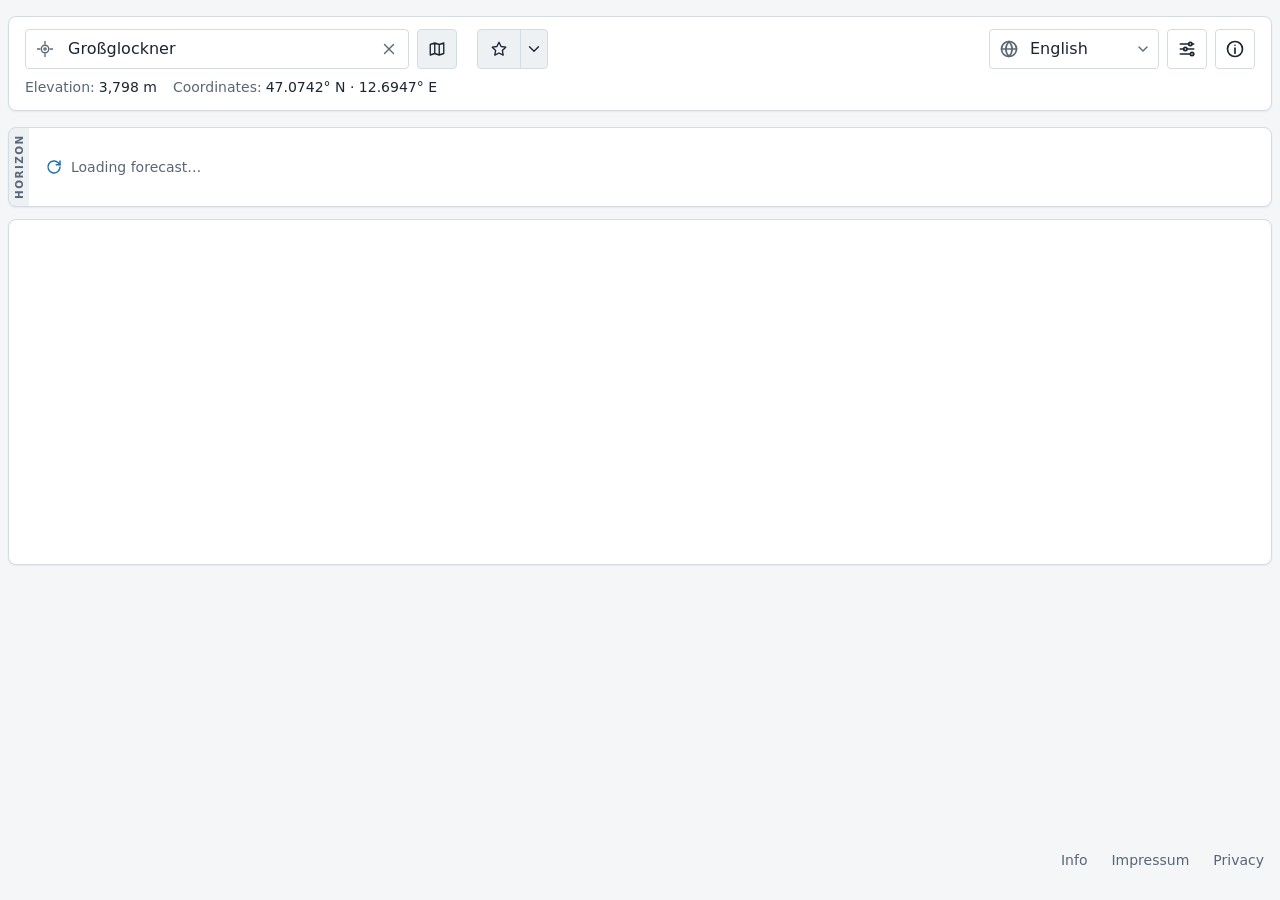
==== at/index.html @ 162ca320 "Website (WEB-S4, graupel-web b326af0) als GitHub-Pages-Vorschau" ====
<!doctype html>
<!-- SPDX-FileCopyrightText: 2026 Bastian Schnitzler -->
<!-- SPDX-License-Identifier: GPL-3.0-or-later -->
<html lang="en">
  <head>
    <meta charset="UTF-8" />
    <!-- Bis an Kamera und Rand (REQ-618): die Seite hält sich selbst frei davon (safe-area, AppLayout.css). -->
    <meta name="viewport" content="width=device-width, initial-scale=1.0, viewport-fit=cover" />
    <meta name="color-scheme" content="light dark" />
    <!-- Kennung bei Maptoolkit (REQ-698): Origin und Referer tragen nur die Domain der Seite (graupel.eu, …), nie Pfad
         oder Ort. maptoolkitStyle.ts setzt dieselbe Policy für jede Kartenanfrage. -->
    <meta name="referrer" content="strict-origin-when-cross-origin" />
    <!-- Graupel-Wolke (REQ-424) auf hellblauem Grund (REQ-516); erzeugt mit scripts/generate-icons.mjs. -->
    <link rel="icon" href="../favicon.svg" type="image/svg+xml" />
    <link rel="icon" href="../icons/favicon-32.png" type="image/png" sizes="32x32" />
    <link rel="apple-touch-icon" href="../icons/apple-touch-icon.png" />
    <!-- Installierbar als App (REQ-425); die Symbole unter icons/ liefert das Logo (REQ-424). Auf Android im Vollbild
         ohne Status- und Navigationsleiste, sonst standalone (REQ-755, display im Manifest, state/appMode.ts). -->
    <link rel="manifest" href="./manifest.webmanifest" />
    <!-- Leisten von Browser und App (Statusleiste, Fläche über der heruntergezogenen Seite) in der Hintergrundfarbe
         der Seite (REQ-750, --color-bg in tokens.css, PAGE_BACKGROUND in src/state/colorMode.ts). "default": die
         Statusleiste der installierten App auf iPhone und iPad nimmt theme-color an, die Seite beginnt darunter. -->
    <meta name="theme-color" content="#f4f6f8" media="(prefers-color-scheme: light)" />
    <meta name="theme-color" content="#11161c" media="(prefers-color-scheme: dark)" />
    <meta name="apple-mobile-web-app-status-bar-style" content="default" />
    <!-- Farbmodus (REQ-426) samt theme-color vor dem ersten Zeichnen setzen; src/state/colorMode.ts hält ihn danach
         aktuell. -->
    <script>
      try {
        var mode = localStorage.getItem("graupel.colorMode");
        if (mode === "light" || mode === "dark") {
          document.documentElement.dataset.theme = mode;
          var metas = document.querySelectorAll('meta[name="theme-color"]');
          var color = document.querySelector('meta[name="theme-color"][media*="' + mode + '"]').content;
          for (var i = 0; i < metas.length; i++) metas[i].content = color;
        }
      } catch (error) {}
    </script>
    <title>Graupel</title>
    <script type="module" crossorigin src="../assets/index-CF7M7JIG.js"></script>
    <link rel="stylesheet" crossorigin href="../assets/index-CqXIVyA2.css">
  </head>
  <body>
    <div id="root"></div>
  </body>
</html>
---- assets/index-CqXIVyA2.css ----
.error-cards{z-index:1100;left:max(var(--page-gutter), env(safe-area-inset-left));bottom:max(var(--page-gutter), env(safe-area-inset-bottom));gap:var(--space-2);width:min(24rem, calc(100vw - 2 * var(--page-gutter) - env(safe-area-inset-left) - env(safe-area-inset-right)));pointer-events:none;flex-direction:column;margin:0;display:flex;position:fixed}body:has(.map-dialog) .error-cards{bottom:max(5rem, calc(env(safe-area-inset-bottom) + 4rem))}body:has(.map-switch--tile) .error-cards{left:max(calc(.75rem + 80px + var(--space-3)), env(safe-area-inset-left))}.error-card{align-items:flex-start;gap:var(--space-2);padding:var(--space-3) var(--space-2) var(--space-3) var(--space-3);color:var(--color-text);background:var(--color-surface);border:1px solid var(--color-border);border-left:.25rem solid var(--color-error,#b42318);border-radius:var(--radius-md);pointer-events:auto;display:flex;box-shadow:0 6px 20px #0003}.error-card__body{flex:1;min-width:0}.error-card__text,.error-card__detail{font-size:var(--font-size-sm);overflow-wrap:anywhere;margin:0}.error-card__detail{margin-top:var(--space-1);color:var(--color-text-muted);overflow-wrap:break-word}.error-card__close{width:2rem;height:2rem;margin:calc(-1 * var(--space-1)) 0;color:var(--color-text-muted);border-radius:var(--radius-sm);cursor:pointer;background:0 0;border:0;flex:none;justify-content:center;align-items:center;padding:0;display:inline-flex}@media (hover:hover){.error-card__close:hover{color:var(--color-text);background:var(--color-surface-muted)}}.error-card__close:focus-visible{outline:2px solid var(--color-focus);outline-offset:1px}.error-card__close svg{width:1.125rem;height:1.125rem}.dialog{width:min(40rem, calc(100vw - 2 * (var(--space-4) + var(--safe-area-x))));max-width:none;max-height:calc(100dvh - 2 * var(--space-4));color:var(--color-text);background:var(--color-surface);border:1px solid var(--color-border);border-radius:var(--radius-md);padding:0;overflow:hidden;box-shadow:0 10px 30px #00000040}.dialog[open]{display:flex}html.dialog-open,html.dialog-open body{overscroll-behavior:none;overflow:hidden}html.dialog-open--gutter{scrollbar-gutter:stable}.dialog,.dialog__body{overscroll-behavior:contain}.dialog--tall{height:min(44rem, calc(100dvh - 2 * var(--space-4)))}.dialog--tall>.dialog__box>.dialog__body{flex:auto}.dialog::backdrop{background:#00000073}.dialog__box{flex-direction:column;width:100%;min-height:0;display:flex}.dialog__header{justify-content:space-between;align-items:center;gap:var(--space-2);padding:var(--space-3) var(--space-3) var(--space-3) var(--space-4);border-bottom:1px solid var(--color-border);display:flex}.dialog__title{font-size:var(--font-size-lg);margin:0;font-weight:600}.dialog__header-tools{align-items:center;gap:var(--space-1);margin-left:auto;display:flex}.dialog__body{min-height:0;padding:var(--space-4);overflow:auto}.dialog__box--bare{flex-direction:row}.dialog__box--bare>.dialog__body{flex:auto;min-width:0}.dialog__tools{align-items:center;gap:var(--space-1);padding:var(--space-1);flex-direction:column;flex:none;display:flex}.icon-button{width:2.5rem;height:2.5rem;color:inherit;border-radius:var(--radius-sm);cursor:pointer;background:0 0;border:1px solid #0000;flex:none;justify-content:center;align-items:center;padding:0;display:inline-flex}@media (hover:hover){.icon-button:hover{background:var(--color-surface-muted)}}@media (width<=30rem){.dialog{width:calc(100vw - 2 * var(--space-2));max-height:calc(100dvh - 2 * var(--space-2))}.dialog__body{padding:var(--space-3)}.dialog--tall{height:calc(100dvh - 2 * var(--space-2))}}.about__brand{align-items:center;gap:var(--space-3);margin-bottom:var(--space-3);display:flex}.about__logo{flex:none;width:4rem;height:4rem}.about__name{font-size:var(--font-size-lg);margin:0}.about__description{margin:0 0 var(--space-4)}.about__facts{gap:var(--space-1) var(--space-4);grid-template-columns:max-content minmax(0,1fr);margin:0;display:grid}.about__facts dt{color:var(--color-text-muted)}.about__facts dd{overflow-wrap:anywhere;margin:0}.about__data-license{margin-top:var(--space-1);color:var(--color-text-muted);font-size:var(--font-size-sm);display:block}@media (width<=30rem){.about__facts{grid-template-columns:minmax(0,1fr);gap:0}.about__facts dd+dt{margin-top:var(--space-2)}}.about a{color:var(--color-accent)}.about__popup-link{font:inherit;color:var(--color-accent);cursor:pointer;background:0 0;border:0;padding:0;text-decoration:underline}.imprint{overflow-wrap:anywhere}.imprint p{margin:0 0 var(--space-2)}.imprint__section{margin-top:var(--space-4)}.imprint__heading{margin:0 0 var(--space-2);font-size:var(--font-size-md)}.imprint__address{flex-direction:column;margin:0;font-style:normal;display:flex}.imprint__address a{color:var(--color-accent)}.privacy{overflow-wrap:anywhere;-webkit-hyphens:auto;hyphens:auto}.privacy p{margin:0 0 var(--space-2)}.privacy__updated{color:var(--color-text-muted);font-size:var(--font-size-sm)}.privacy__section{margin-top:var(--space-4)}.privacy__heading{margin:0 0 var(--space-2);font-size:var(--font-size-md)}.privacy__address{margin:0 0 var(--space-2);flex-direction:column;font-style:normal;display:flex}.privacy__provider{margin-bottom:var(--space-2)}.privacy__links{padding-left:var(--space-4);margin:0}.privacy__links a{color:var(--color-accent)}.tabs{gap:0 var(--space-1);border-bottom:1px solid var(--color-border);flex-wrap:wrap;display:flex;overflow:visible}.tabs__tab{overflow-wrap:anywhere;max-width:100%;padding:var(--space-2) var(--space-3);font:inherit;color:var(--color-text-muted);cursor:pointer;background:0 0;border:0;border-bottom:2px solid #0000;flex:none}@media (hover:hover){.tabs__tab:hover{color:var(--color-text)}}.tabs__tab[aria-selected=true]{color:var(--color-text);border-bottom-color:var(--color-accent);font-weight:600}.tabs__tab:focus-visible{outline-offset:-2px}.tabs__panel[hidden]{display:none}.tabs__panel:focus-visible{outline-offset:4px}.tabs__panel>:first-child{margin-top:0}.tabs__panel>:last-child{margin-bottom:0}@media (width<=30rem){.tabs__tab{padding-inline:var(--space-2)}}.info-dialog{height:min(44rem, calc(100dvh - 2 * var(--space-4)))}.info-dialog .dialog__body{flex:auto}.info-dialog .tabs{margin:calc(-1 * var(--space-2)) 0 var(--space-4)}@media (width<=30rem){.info-dialog{height:calc(100dvh - 2 * var(--space-2))}}.settings-dialog .dialog__header{border-bottom:0}.settings-tabs{padding:0 var(--space-2);scrollbar-width:none;overscroll-behavior-x:contain;flex-wrap:nowrap;flex:none;overflow:auto hidden}.settings-tabs::-webkit-scrollbar{display:none}.settings-tabs .tabs__tab{white-space:nowrap;overflow-wrap:normal}.settings{gap:var(--space-4);flex-direction:column;display:flex}.settings__section{gap:var(--space-2);padding-bottom:var(--space-4);border-bottom:1px solid var(--color-border);flex-direction:column;display:flex}.settings__title{font-size:var(--font-size-md);margin:0;font-weight:600}.settings__note{margin:var(--space-4) 0 0;color:var(--color-text-muted);font-size:var(--font-size-sm)}.settings__text{margin:0}.settings__choices{gap:var(--space-2) var(--space-4);flex-wrap:wrap;display:flex}.settings__choice{align-items:center;gap:var(--space-2);cursor:pointer;min-height:2.5rem;display:inline-flex}.settings__choice input{width:1.125rem;height:1.125rem;accent-color:var(--color-accent);margin:0}.settings__status{margin:0 0 var(--space-3);font-size:var(--font-size-sm)}.settings__status:empty{margin:0}.settings__group{align-items:flex-start;gap:var(--space-1);flex-direction:column;display:flex}.settings__field{align-items:center;gap:var(--space-2);flex-wrap:wrap;min-height:2.5rem;display:flex}.settings__field[aria-disabled=true]{opacity:.5}.settings__select:disabled{cursor:not-allowed}.settings__hint{color:var(--color-text-muted);font-size:var(--font-size-sm);margin:0}.settings__select{max-width:100%;min-height:2.5rem;padding:var(--space-1) var(--space-2);font:inherit;color:var(--color-text);background:var(--color-surface);border:1px solid var(--color-border);border-radius:var(--radius-sm)}.settings__section>.settings__select{align-self:flex-start}@media (width<=30rem){.settings-tabs{gap:0;padding:0}}.app{min-height:100dvh;padding-left:env(safe-area-inset-left);padding-right:env(safe-area-inset-right);overflow-x:clip;container:app/inline-size}.app__inner{--app-gap:var(--space-3);gap:var(--app-gap);width:100%;max-width:var(--page-max-width);min-height:inherit;--page-top:var(--space-3);--page-bottom:var(--space-3);padding:calc(var(--page-top) + env(safe-area-inset-top)) var(--page-gutter) calc(var(--page-bottom) + var(--page-bottom-inset,env(safe-area-inset-bottom)));grid-template:"top""main"1fr"footer"/minmax(0,1fr);margin-inline:auto;display:grid}.app__inner:has(.footer--safari){--page-bottom-inset:0px}.app__top{background:var(--color-surface);border:1px solid var(--color-border);border-radius:var(--radius-md);min-width:0;box-shadow:var(--shadow-surface);grid-area:top;grid-template-columns:minmax(0,1fr);align-items:start;display:grid}.app__location,.app__header{min-width:0}.app__header{order:-1}.app__top>div>.region,.app__top--bare{box-shadow:none;background:0 0;border:0;border-radius:0}.app__top--bare>div>.region{padding:0}.app__main{gap:var(--space-3);flex-direction:column;grid-area:main;min-width:0;display:flex}.app__footer{grid-area:footer;min-width:0}.app__inner:has(>.app__footer .footer--phone){grid-template-rows:auto auto 1fr}.app__footer:has(.footer--phone){align-self:start}@container app (width<=40rem){.app__inner{--page-bottom:0px}}:where(.app--tablet) .app__inner{--page-bottom:0px}@container app (width>=48rem){.app__inner{--app-gap:var(--space-4);--page-top:var(--space-4);--page-bottom:var(--space-4)}.app__top{grid-template-columns:minmax(0,1fr) auto}.app__header{order:0}}.app.app--tablet{--page-gutter:calc(16px * 2 / 3)}:where(.app--tablet) .app__inner{--app-gap:var(--space-3);--page-top:var(--space-3);--page-bottom:0px}.app__top.app__top--row{grid-template-columns:minmax(0,1fr) auto;align-items:center}.app__top--row .app__header{order:0}.app__top--row .header{padding:var(--space-3) var(--space-4)}.app__top--row .header__language{margin-inline-end:0}.app--tablet .location__bar:has(>.phone-menu)>.location__search{max-width:none}.app__inner--flush-top{--page-top:0px}@media (width>=64rem){.app{--page-gutter:var(--space-2)}.app__inner{max-width:none;padding-inline:calc(var(--page-gutter) + max(0px, 100% - var(--page-max-width)) / 4)}}.day-slider-card{--day-label-width:1.25rem;--day-today:var(--color-today);--day-today-text:#000;--day-selected-bg:#e9ecef;--day-marker:#8c949e;--day-grip-mark:#fff;--day-grip:.625rem;box-sizing:border-box;width:100%;min-width:0;min-height:5rem;padding-left:var(--day-label-width);background:var(--color-surface-muted);border:1px solid var(--color-border);border-radius:var(--radius-md);box-shadow:var(--shadow-surface);align-items:stretch;display:flex;position:relative}@media (prefers-color-scheme:dark){:root:not([data-theme=light]) .day-slider-card{--day-today-text:#000;--day-selected-bg:#2b333d;--day-marker:#7d8794}}:root[data-theme=dark] .day-slider-card{--day-today-text:#000;--day-selected-bg:#2b333d;--day-marker:#7d8794}.day-slider-card__label{width:var(--day-label-width);letter-spacing:.14em;text-transform:uppercase;color:var(--color-text-muted);writing-mode:vertical-rl;white-space:nowrap;-webkit-user-select:none;user-select:none;pointer-events:none;justify-content:center;align-items:center;font-size:.65rem;font-weight:800;line-height:1;display:flex;position:absolute;top:0;bottom:0;left:0;overflow:hidden;transform:rotate(180deg)}.day-slider{flex-direction:column;flex:auto;min-width:0;display:flex;container:day-slider/inline-size}.day-slider__track{grid-template-columns:repeat(var(--day-count), minmax(0, 1fr));flex:auto;display:grid;position:relative}.day-slider__caption{display:none}.day-card{justify-content:center;align-items:center;gap:var(--space-1);box-sizing:border-box;touch-action:pan-y pinch-zoom;-webkit-user-select:none;user-select:none;min-width:0;padding:var(--space-2) var(--space-1);font:inherit;color:var(--color-text);background:var(--color-surface);border:0;border-top:.25rem solid var(--color-border);border-right:1px solid var(--color-border);cursor:pointer;border-radius:0;flex-direction:column;grid-row:1;margin:0;line-height:1.25;transition:background-color .2s;display:flex;container:day-card/inline-size}@media (hover:hover){@container day-slider (width>=40rem){.day-card:hover{background:var(--day-selected-bg)}}}.day-card__weekday{max-width:100%;font-size:calc(var(--font-size-sm) * var(--day-weekday-scale,1));white-space:nowrap;font-weight:700}.day-card__date{box-sizing:border-box;max-width:100%;font-size:calc(.78rem * var(--day-date-scale,1));font-variant-numeric:tabular-nums;white-space:nowrap;color:var(--color-text);border-radius:var(--radius-sm);padding:.125rem;font-weight:700}.day-card__short{display:none}.day-card__weekday .day-card__short{font-size:min(1em, 100cqi / var(--day-letters-em,1))}.day-slider__measure{visibility:hidden;pointer-events:none;white-space:nowrap;width:0;height:0;position:absolute;top:0;left:0;overflow:hidden}.day-slider__measure>span{display:inline-block}.day-slider__measure-weekday{font-size:var(--font-size-sm);font-weight:700}.day-slider__measure-date{font-variant-numeric:tabular-nums;padding-inline:.125rem;font-size:.78rem;font-weight:700}.day-slider__measure-letters{font-size:var(--font-size-sm);font-weight:700}.day-card--selected{background:var(--day-selected-bg);border-top-color:var(--day-marker)}.day-card--today{border-top-color:var(--day-today)}.day-card--today .day-card__date{padding-inline:clamp(.125rem, (100cqi - var(--day-date-text,0px)) / 2, var(--space-2));color:var(--day-today-text);background:var(--day-today)}.day-slider--short .day-card__long{display:none}.day-slider--short .day-card__short{display:inline}.day-slider--short .day-card__weekday{font-size:min(var(--font-size-sm), 80cqi)}.day-slider--short .day-card__date{padding-inline:.125rem;font-size:min(.78rem,60cqi)}.day-slider__today-bar{z-index:2;background:var(--day-today);pointer-events:none;grid-row:1;align-self:start;height:.25rem;margin-right:1px;position:relative}.day-slider__marker{grid-row:1;grid-column:var(--marker-start) / var(--marker-end);z-index:1;border:2px solid var(--day-marker);border-radius:var(--radius-sm);pointer-events:none;display:flex;position:relative}.day-slider__body{pointer-events:auto;cursor:grab;touch-action:none;flex:auto}.day-slider__marker--whole{grid-column:1/-1}.day-slider__marker--whole .day-slider__body{cursor:pointer;touch-action:pan-y pinch-zoom}.day-slider__marker--dragging .day-slider__body{cursor:grabbing}.day-slider__handle{z-index:1;flex:0 0 var(--day-grip);pointer-events:auto;cursor:ew-resize;touch-action:none;background:radial-gradient(circle, var(--day-grip-mark) 1.5px, transparent 2px) center / .5rem .4rem repeat-y, var(--day-marker);border-radius:var(--radius-sm);align-self:center;height:60%;min-height:1.75rem;position:relative}.day-slider__handle--start{margin-left:calc(var(--day-grip) / -2 - 1px)}.day-slider__handle--end{margin-right:calc(var(--day-grip) / -2 - 1px)}@container day-slider (width>=40rem){.day-card:last-of-type{border-radius:0 var(--radius-md) var(--radius-md) 0;border-right:0}}.day-slider__empty{padding:var(--space-3) var(--space-4);color:var(--color-text-muted);font-size:var(--font-size-sm);background:var(--color-surface);border-radius:0 var(--radius-md) var(--radius-md) 0;flex:auto;align-items:center;margin:0;display:flex}.day-slider__loading-message{gap:var(--space-2);align-items:center;display:inline-flex}.day-slider__loading-icon{width:1.125rem;height:1.125rem;color:var(--color-accent);flex:none;animation:.9s linear infinite day-slider-loading-turn}.day-slider__loading{z-index:5;box-sizing:border-box;min-width:0;padding:0 var(--space-4);color:var(--color-text-muted);font-size:var(--font-size-sm);white-space:nowrap;background:var(--color-surface);border-radius:0 var(--radius-md) var(--radius-md) 0;visibility:hidden;pointer-events:none;grid-area:1/1/auto/-1;align-items:center;display:flex;position:relative;overflow:hidden}.day-slider__loading[data-loading]{visibility:visible;pointer-events:auto}.day-slider__track:has(>.day-slider__loading[data-loading]) .day-slider__marker{visibility:hidden}html[data-meteogram-pull] .day-slider__loading:not([data-loading]){visibility:visible;opacity:var(--meteogram-pull-progress,0)}.day-slider__loading:not([data-loading]) .day-slider__loading-icon{transform:rotate(calc(var(--meteogram-pull-progress,0) * 360deg));animation:none}@container day-slider (width<40rem){.day-slider__loading{border:1px solid var(--color-border);border-radius:var(--radius-md)}}:where(.app--tablet) .day-slider__loading{border:1px solid var(--color-border);border-radius:var(--radius-md)}@keyframes day-slider-loading-turn{to{transform:rotate(360deg)}}@media (prefers-reduced-motion:reduce){.day-slider__loading-icon,.day-slider__loading:not([data-loading]) .day-slider__loading-icon{animation:none;transform:none}}@container day-slider (width<40rem){.day-slider__track{--grip-width:1.5rem;--grip-height:1.375rem;--grip-hit:2.75rem;grid-template-columns:repeat(var(--day-count), minmax(0, 1fr));padding:0 0 1rem}.day-card{padding:var(--space-2) 0}.day-slider__track .day-card__weekday{font-size:calc(.6875rem * var(--day-weekday-scale,1))}.day-slider__track .day-card__date{font-size:calc(.8125rem * var(--day-date-scale,1))}.day-slider__measure-weekday{font-size:.6875rem}.day-slider__measure-date{font-size:.8125rem}.day-slider__measure-letters{font-size:.6875rem;font-weight:600}.day-slider--short .day-card__weekday{font-size:.6875rem}.day-slider--short .day-card__date{font-size:min(.8125rem,70cqi)}.day-slider__handle{width:min(var(--grip-width), 50% + 2px);height:var(--grip-height);background:linear-gradient(var(--day-grip-mark), var(--day-grip-mark)) center / 2px 45% no-repeat, var(--day-marker);min-height:0;box-shadow:var(--shadow-surface);border-radius:999px;margin:0;position:absolute;top:calc(100% - .25rem)}.day-slider__handle:after{content:"";top:calc((var(--grip-hit) - var(--grip-height)) / -2);left:calc((100% - var(--grip-hit)) / 2);width:var(--grip-hit);height:var(--grip-hit);position:absolute}.day-slider__handle--start{left:-2px}.day-slider__handle--end{right:-2px}.day-slider__caption{color:var(--color-text-muted);text-align:center;white-space:nowrap;text-overflow:ellipsis;pointer-events:none;font-size:11px;line-height:.875rem;display:block;position:absolute;top:calc(100% - .75rem - 2px);left:0;right:0;overflow:hidden}.day-slider__track:before{content:"";background:var(--color-surface);border:1px solid var(--color-border);border-radius:var(--radius-md);grid-area:1/1/auto/-1}.day-slider__track .day-card{text-align:center;background:0 0;border:0;gap:.125rem}.day-slider__track .day-card__weekday,.day-slider__track .day-card__date{font-variant-numeric:proportional-nums;letter-spacing:0;text-align:center;color:var(--color-text-muted);background:0 0;padding:0;font-size:.6875rem;font-weight:600;line-height:1.15}.day-slider__track .day-card__date{color:var(--color-text);font-size:min(.875rem,70cqi);font-weight:700}.day-slider__track .day-card__weekday .day-card__long,.day-slider__track .day-card__date .day-card__short{display:inline}.day-slider__track .day-card__weekday .day-card__short,.day-slider__track .day-card__date .day-card__long,.day-slider--narrow-weekday .day-card__weekday .day-card__long{display:none}.day-slider--narrow-weekday .day-card__weekday .day-card__short{display:inline}.day-slider__track .day-card--today .day-card__weekday,.day-slider__track .day-card--today .day-card__date{color:var(--day-today)}.day-slider__today-bar{display:none}.day-slider__track .day-card--selected{background:var(--color-accent)}.day-slider__track .day-card--selected .day-card__weekday,.day-slider__track .day-card--selected .day-card__date{color:var(--color-accent-contrast)}.day-slider__track .day-card--large-weekday .day-card__weekday{font-size:min(.875rem,70cqi);line-height:.790625rem}.day-slider__track .day-card--today.day-card--selected .day-card__weekday,.day-slider__track .day-card--today.day-card--selected .day-card__date{color:var(--day-today)}.day-slider__track .day-card--first{border-radius:var(--radius-md) 0 0 var(--radius-md)}.day-slider__track .day-card--last{border-radius:0 var(--radius-md) var(--radius-md) 0}.day-slider__track .day-card--first.day-card--last{border-radius:var(--radius-md)}.day-slider__marker{border-color:#0000}.day-slider__track .day-slider__handle{--grip-height:.875rem;background:linear-gradient(90deg, transparent 30%, var(--color-accent-contrast) 30% 36%, transparent 36% 47%, var(--color-accent-contrast) 47% 53%, transparent 53% 64%, var(--color-accent-contrast) 64% 70%, transparent 70%) center / 100% .375rem no-repeat, var(--color-accent);border-radius:.1875rem .1875rem .4375rem .4375rem;top:calc(100% + .25rem)}}:where(.app--tablet) .day-slider__track{--grip-width:1.5rem;--grip-height:1.375rem;--grip-hit:2.75rem;grid-template-columns:repeat(var(--day-count), minmax(0, 1fr));padding:0 0 1rem}:where(.app--tablet) .day-card{padding:var(--space-2) 0}:where(.app--tablet) .day-slider__track .day-card__weekday{font-size:calc(.6875rem * var(--day-weekday-scale,1))}:where(.app--tablet) .day-slider__track .day-card__date{font-size:calc(.8125rem * var(--day-date-scale,1))}:where(.app--tablet) .day-slider__measure-weekday{font-size:.6875rem}:where(.app--tablet) .day-slider__measure-date{font-size:.8125rem}:where(.app--tablet) .day-slider__measure-letters{font-size:.6875rem;font-weight:600}:where(.app--tablet) .day-slider--short .day-card__weekday{font-size:.6875rem}:where(.app--tablet) .day-slider--short .day-card__date{font-size:min(.8125rem,70cqi)}:where(.app--tablet) .day-slider__handle{width:min(var(--grip-width), 50% + 2px);height:var(--grip-height);background:linear-gradient(var(--day-grip-mark), var(--day-grip-mark)) center / 2px 45% no-repeat, var(--day-marker);min-height:0;box-shadow:var(--shadow-surface);border-radius:999px;margin:0;position:absolute;top:calc(100% - .25rem)}:where(.app--tablet) .day-slider__handle:after{content:"";top:calc((var(--grip-hit) - var(--grip-height)) / -2);left:calc((100% - var(--grip-hit)) / 2);width:var(--grip-hit);height:var(--grip-hit);position:absolute}:where(.app--tablet) .day-slider__handle--start{left:-2px}:where(.app--tablet) .day-slider__handle--end{right:-2px}:where(.app--tablet) .day-slider__caption{color:var(--color-text-muted);text-align:center;white-space:nowrap;text-overflow:ellipsis;pointer-events:none;font-size:11px;line-height:.875rem;display:block;position:absolute;top:calc(100% - .75rem - 2px);left:0;right:0;overflow:hidden}:where(.app--tablet) .day-slider__track:before{content:"";background:var(--color-surface);border:1px solid var(--color-border);border-radius:var(--radius-md);grid-area:1/1/auto/-1}:where(.app--tablet) .day-slider__track .day-card{text-align:center;background:0 0;border:0;gap:.125rem}:where(.app--tablet) .day-slider__track .day-card__weekday,:where(.app--tablet) .day-slider__track .day-card__date{font-variant-numeric:proportional-nums;letter-spacing:0;text-align:center;color:var(--color-text-muted);background:0 0;padding:0;font-size:.6875rem;font-weight:600;line-height:1.15}:where(.app--tablet) .day-slider__track .day-card__date{color:var(--color-text);font-size:min(.875rem,70cqi);font-weight:700}:where(.app--tablet) .day-slider__track .day-card__weekday .day-card__long,:where(.app--tablet) .day-slider__track .day-card__date .day-card__short{display:inline}:where(.app--tablet) .day-slider__track .day-card__weekday .day-card__short,:where(.app--tablet) .day-slider__track .day-card__date .day-card__long,:where(.app--tablet) .day-slider--narrow-weekday .day-card__weekday .day-card__long{display:none}:where(.app--tablet) .day-slider--narrow-weekday .day-card__weekday .day-card__short{display:inline}:where(.app--tablet) .day-slider__track .day-card--today .day-card__weekday,:where(.app--tablet) .day-slider__track .day-card--today .day-card__date{color:var(--day-today)}:where(.app--tablet) .day-slider__today-bar{display:none}:where(.app--tablet) .day-slider__track .day-card--selected{background:var(--color-accent)}:where(.app--tablet) .day-slider__track .day-card--selected .day-card__weekday,:where(.app--tablet) .day-slider__track .day-card--selected .day-card__date{color:var(--color-accent-contrast)}:where(.app--tablet) .day-slider__track .day-card--large-weekday .day-card__weekday{font-size:min(.875rem,70cqi);line-height:.790625rem}:where(.app--tablet) .day-slider__track .day-card--today.day-card--selected .day-card__weekday,:where(.app--tablet) .day-slider__track .day-card--today.day-card--selected .day-card__date{color:var(--day-today)}:where(.app--tablet) .day-slider__track .day-card--first{border-radius:var(--radius-md) 0 0 var(--radius-md)}:where(.app--tablet) .day-slider__track .day-card--last{border-radius:0 var(--radius-md) var(--radius-md) 0}:where(.app--tablet) .day-slider__track .day-card--first.day-card--last{border-radius:var(--radius-md)}:where(.app--tablet) .day-slider__marker{border-color:#0000}:where(.app--tablet) .day-slider__track .day-slider__handle{--grip-height:.875rem;background:linear-gradient(90deg, transparent 30%, var(--color-accent-contrast) 30% 36%, transparent 36% 47%, var(--color-accent-contrast) 47% 53%, transparent 53% 64%, var(--color-accent-contrast) 64% 70%, transparent 70%) center / 100% .375rem no-repeat, var(--color-accent);border-radius:.1875rem .1875rem .4375rem .4375rem;top:calc(100% + .25rem)}@container app (width<=40rem){.day-slider-card{min-height:0;box-shadow:none;background:0 0;border:0;border-radius:0;padding-left:0}.day-slider-card__label{display:none}.day-slider-card{--day-slider-gap:.625rem;margin-block:calc(var(--day-slider-gap) - var(--space-3))}}:where(.app--tablet) .day-slider-card{min-height:0;box-shadow:none;background:0 0;border:0;border-radius:0;padding-left:0}:where(.app--tablet) .day-slider-card__label{display:none}:where(.app--tablet) .day-slider-card{--day-slider-gap:.625rem;margin-block:calc(var(--day-slider-gap) - var(--space-3))}.day-slider-card--bare{min-height:0;box-shadow:none;background:0 0;border:0;border-radius:0;padding-left:0}.day-slider-card--bare .day-slider-card__label{display:none}.region.footer{padding:var(--space-1) 0;box-shadow:none;font-size:var(--font-size-sm);background:0 0;border:0;border-radius:0}.footer__row{align-items:center;gap:var(--space-1) var(--space-2);flex-wrap:wrap;display:flex}.footer__start{align-items:center;display:flex}.footer__start:empty{display:none}.footer__nav{margin-left:auto}.footer__links{justify-content:flex-end;gap:var(--space-1) var(--space-2);flex-wrap:wrap;margin:0;padding:0;list-style:none;display:flex}.footer__link{min-height:2.5rem;padding:var(--space-1) var(--space-2);font:inherit;color:var(--color-text-muted);border-radius:var(--radius-sm);cursor:pointer;background:0 0;border:0;text-decoration:none}@media (hover:hover){.footer__link:hover{color:var(--color-text)}}.region.footer--phone{margin-top:calc(-1 * var(--app-gap,var(--space-3)));padding-top:0;position:relative}.footer__row--phone{justify-content:flex-end}.footer__row--phone .footer__start{gap:var(--space-2);flex:auto;min-width:0}@container app (width<=40rem){.region.footer{padding-bottom:0}}:where(.app--tablet) .region.footer{padding-bottom:0}.region.footer--safari{padding-bottom:5rem}.app__inner:has(.meteogram__scroll--fits) .region.footer--safari{padding-bottom:0}.region.footer--safari .meteogram-actions__button{align-items:flex-end;height:1.875rem;position:relative}.region.footer--safari .meteogram-actions__button:before{content:"";position:absolute;inset:-.625rem -1px -1px}.region.footer--safari .footer__start .meteogram__source{align-self:flex-end;padding-bottom:4px}.header{padding:var(--space-3) var(--space-4) 0;align-items:flex-start;display:flex}.header__bar{justify-content:flex-end;align-items:center;gap:var(--space-2);width:100%;display:flex}.header__language{min-width:0;color:var(--color-text-muted);align-items:center;margin-inline-end:auto;display:inline-flex;position:relative}.header__language .header__select{min-width:0;max-width:12rem;height:2.5rem;min-height:2.5rem;color:var(--color-text);cursor:pointer;appearance:none;padding-block:0;padding-inline:2.5rem 2rem}.header__globe,.header__chevron{pointer-events:none;position:absolute;top:50%;transform:translateY(-50%)}.header__globe{inset-inline-start:calc(1.125rem - 8px)}.header__chevron{width:16px;height:16px;inset-inline-end:var(--space-2)}.header__button{align-items:center;gap:var(--space-2);min-height:2.5rem;padding:var(--space-1) var(--space-3);font:inherit;color:var(--color-text);border:1px solid var(--color-border);border-radius:var(--radius-sm);cursor:pointer;background:0 0;flex-shrink:0;display:inline-flex}@media (hover:hover){.header__button:hover{background:var(--color-surface-muted)}}.header__button--download{color:var(--color-accent-contrast);background:var(--color-accent);border-color:var(--color-accent);font-weight:600}@media (hover:hover){.header__button--download:hover{background:var(--color-accent);filter:brightness(1.1)}}.header__button--icon{justify-content:center;width:2.5rem;padding:0}@container app (width>=48rem){.header{padding:var(--space-3) var(--space-4) var(--space-3) 0}.header__language{margin-inline-end:0}}.history-list{--history-current:#b7791f}@media (prefers-color-scheme:dark){:root:not([data-theme=light]) .history-list{--history-current:#e0a940}}:root[data-theme=dark] .history-list{--history-current:#e0a940}.location__history-main--current .location__history-clock{color:#b7791f}.location .location__history-main{align-items:center;gap:var(--space-1);display:inline-flex}.location__history-day{font-size:var(--font-size-sm);font-variant-numeric:tabular-nums}.history-menu{z-index:20;min-width:13rem;max-width:min(20rem, calc(100vw - 2 * var(--page-gutter)));max-height:min(24rem,60vh);padding:var(--space-1) 0;background:var(--color-surface);border:1px solid var(--color-border);border-radius:var(--radius-sm);position:absolute;top:calc(100% + 2px);right:0;overflow-y:auto;box-shadow:0 4px 12px #00000026}.history-menu[hidden]{display:none}.history-list__items{margin:0;padding:0;list-style:none}.history-list__items[hidden]{display:none}.history-list__items--nested{padding-inline-start:var(--space-4)}.history-list__item{align-items:center;gap:var(--space-1);width:100%;padding:var(--space-2) var(--space-3);font:inherit;font-size:var(--font-size-sm);font-variant-numeric:tabular-nums;color:var(--color-text);text-align:start;white-space:nowrap;cursor:pointer;background:0 0;border:0;display:flex}.history-list__item:focus{background:var(--color-surface-muted);box-shadow:inset 3px 0 0 var(--color-accent);outline:none}@media (hover:hover){.history-list__item:hover{background:var(--color-surface-muted)}}.history-list__item[aria-current=true]{color:var(--color-accent);font-weight:600}.history-list__current,.history-list__current[aria-current=true]{color:var(--history-current);box-shadow:inset 3px 0 0 var(--history-current)}.history-list__current:focus{box-shadow:inset 3px 0 0 var(--history-current)}.history-list__chevron{width:16px;height:16px;color:var(--color-text-muted);flex:none;transition:transform .15s}.history-list__group[aria-expanded=true] .history-list__chevron{transform:rotate(90deg)}.history-list__divider{height:1px;margin:var(--space-1) 0;background:var(--color-border)}.history-dialog .history-list__item{min-height:2.75rem;font-size:var(--font-size-md)}.history-dialog .history-list{min-width:min(18rem, calc(100vw - 4 * var(--page-gutter)))}.phone-menu{display:flex;position:relative}.phone-menu__button{color:var(--color-text-muted)}.phone-menu__button[aria-expanded=true]{color:var(--color-text);background:var(--color-surface-muted)}.phone-menu__panel{top:calc(100% + var(--space-1));z-index:20;gap:var(--space-1);width:max-content;min-width:13rem;max-width:calc(100vw - 2 * var(--page-gutter));padding:var(--space-1);font-size:var(--font-size-md);background:var(--color-surface);border:1px solid var(--color-border);border-radius:var(--radius-md);box-shadow:var(--tooltip-shadow);flex-direction:column;display:flex;position:absolute;right:0}.phone-menu__panel[hidden]{display:none}.phone-menu__item{align-items:center;gap:var(--space-3);min-height:2.75rem;padding:0 var(--space-3);font:inherit;color:var(--color-text);text-align:start;border-radius:var(--radius-sm);cursor:pointer;background:0 0;border:0;display:flex}@media (hover:hover){.phone-menu__item:not(.phone-menu__item--install):hover{background:var(--color-surface-muted)}}.phone-menu__item .icon{color:var(--color-text-muted);flex:none}.phone-menu__item--history-current .icon{color:#b7791f}.phone-menu__no-icon{width:20px;height:20px}.phone-menu__item--install{color:var(--color-accent-contrast);background:var(--color-accent);font-weight:600}.phone-menu__item--install .icon{color:inherit}.phone-menu__divider{width:100%;margin:var(--space-1) 0;border:0;border-top:1px solid var(--color-border)}.phone-menu__language{margin-bottom:var(--space-1);color:var(--color-text-muted);display:flex;position:relative}.phone-menu__language .phone-menu__select{width:100%;min-width:0;height:2.75rem;padding-block:0;padding-inline:calc(var(--space-3) + 20px + var(--space-3)) 2rem;color:var(--color-text);cursor:pointer;appearance:none}.phone-menu__globe,.phone-menu__chevron{pointer-events:none;position:absolute;top:50%;transform:translateY(-50%)}.phone-menu__globe{inset-inline-start:var(--space-3)}.phone-menu__chevron{width:16px;height:16px;inset-inline-end:var(--space-2)}.history-slider{--history-marked:#7c3aed;--history-marked-text:#fff;--history-today:var(--color-today);--history-today-text:#000;margin-bottom:calc(.625rem - var(--space-3));min-width:0}@media (prefers-color-scheme:dark){:root:not([data-theme=light]) .history-slider{--history-marked:#8b5cf6;--history-today:#d08f2c}}:root[data-theme=dark] .history-slider{--history-marked:#8b5cf6;--history-today:#d08f2c}.history-slider__track{grid-template-columns:repeat(var(--history-fields), minmax(0, 1fr));display:grid;position:relative}.history-slider__track:before{content:"";background:var(--color-surface);border:1px solid var(--color-border);border-radius:var(--radius-md);grid-area:1/1/auto/-1}.history-day{box-sizing:border-box;min-width:0;padding:var(--space-2) 0;font:inherit;text-align:center;color:var(--color-text);border-radius:var(--radius-md);cursor:pointer;touch-action:manipulation;-webkit-user-select:none;user-select:none;background:0 0;border:0;flex-direction:column;grid-row:1;justify-content:center;align-items:center;gap:.125rem;margin:0;display:flex;container:history-day/inline-size}.history-day__weekday,.history-day__date{font-variant-numeric:proportional-nums;white-space:nowrap;max-width:100%;font-weight:600;line-height:1.15;overflow:hidden}.history-day__weekday{color:var(--color-text-muted);font-size:min(.6875rem,55cqi)}.history-day__date{font-size:min(.875rem,70cqi);font-weight:700}.history-day--today{background:var(--history-today)}.history-day--today .history-day__weekday,.history-day--today .history-day__date{color:var(--history-today-text)}.history-day--marked{background:var(--history-marked)}.history-day--marked .history-day__weekday,.history-day--marked .history-day__date{color:var(--history-marked-text)}.history-day--today.history-day--marked{box-shadow:inset 0 0 0 2px var(--history-today)}.history-day:focus-visible{outline:2px solid var(--color-focus);outline-offset:1px}html.map-dialog-open,html.map-dialog-open body{overflow:hidden}.map-dialog{width:100%;height:100dvh;padding:0 env(safe-area-inset-right) 0 env(safe-area-inset-left);z-index:1000;background:var(--color-bg);flex-direction:column;margin:0;display:flex;position:fixed;inset:0;overflow:hidden}.map-dialog__actions{z-index:1001;gap:.5rem;display:flex;position:absolute;bottom:2rem;right:.75rem}.map-dialog__tools{z-index:1001;align-items:flex-start;gap:var(--space-2);pointer-events:none;flex-direction:column;display:flex;position:absolute;top:.75rem;left:.75rem;right:4rem}.map-dialog__row{align-self:stretch;align-items:stretch;gap:var(--space-2);display:flex}.map-dialog__tools .location__search{flex-direction:column;display:flex}.map-dialog__tools .location__field{flex:auto}.map-dialog__row>*,.map-dialog__tools .location__facts{pointer-events:auto}.map-dialog__tools .location__field,.map-dialog__tools .split-button .button,.map-dialog__tools .location__facts{box-shadow:0 1px 4px #00000040}.map-dialog__tools .location__facts{max-width:100%;padding:var(--space-1) var(--space-2);color:var(--color-text);background:var(--color-surface);border-radius:var(--radius-sm)}.map-dialog__tools .location__facts dd{white-space:nowrap;min-width:7ch}.map-dialog__tools .split-button{flex:none}.map-dialog__tools .split-button .button{background:var(--color-surface);margin-block:0}.map-dialog__tools .split-button__main{margin-inline:0}.map-dialog__tools .split-button__arrow{clip-path:polygon(-.5rem -.5rem,calc(100% + .5rem) -.5rem,calc(100% + .5rem) calc(100% + .5rem),-.5rem calc(100% + .5rem),-.5rem 100%,0 100%,0 0,-.5rem 0);margin-inline-end:0}.map-dialog__tools .split-button__arrow:focus-visible{clip-path:none}.map-switch{z-index:1001;font:inherit;cursor:pointer;margin:0;padding:0;position:absolute}.map-switch:focus-visible{outline-offset:.0625rem;outline:.125rem solid #3b82f6}.map-switch--tile{background:#fff;border:2px solid #fff;border-radius:8px;width:80px;height:80px;bottom:2.75rem;left:.75rem;overflow:hidden;box-shadow:0 1px 6px #0006}.map-switch__picture{object-fit:cover;-webkit-user-select:none;user-select:none;width:100%;height:100%;display:block}.map-switch__icon{color:#222;background:#ffffffe6;border-radius:4px;justify-content:center;align-items:center;width:18px;height:18px;display:flex;position:absolute;top:4px;left:4px}.map-switch__icon .icon{width:13px;height:13px}.map-switch__name{letter-spacing:-.01em;white-space:nowrap;text-align:center;color:#fff;background:linear-gradient(#00000059,#000000b8);padding:3px 1px 4px;font-size:10px;font-weight:600;line-height:1.1;position:absolute;bottom:0;left:0;right:0}@media (hover:hover){.map-switch--tile:hover{box-shadow:0 1px 8px #0000008c}}.map-switch--button{color:#222;background:#fff;justify-content:center;align-items:center;display:flex;right:10px}.map-switch--button .icon{stroke-width:1.7px;width:19px;height:19px}.map-dialog[data-provider=opentopomap] .map-switch--button{background-clip:padding-box;border:2px solid #0003;border-radius:4px;width:34px;height:34px;top:84px}.map-dialog[data-provider=maptoolkit] .map-switch--button{border:0;border-radius:4px;width:29px;height:29px;top:78px;box-shadow:0 0 0 2px #0000001a}@media (hover:hover){.map-dialog[data-provider=opentopomap] .map-switch--button:hover{background-color:#f4f4f4}.map-dialog[data-provider=maptoolkit] .map-switch--button:hover{background-color:#f2f2f2}}.map-dialog__button{min-height:2.25rem;font:inherit;color:#333;cursor:pointer;background-color:#fff;border:.125rem solid #0003;border-radius:.25rem;justify-content:center;align-items:center;padding:.375rem .875rem;font-size:.85rem;font-weight:600;line-height:1.2;transition:background-color .15s,border-color .15s,color .15s;display:inline-flex}@media (hover:hover){.map-dialog__button:hover:not(:disabled){color:#111;background-color:#f4f4f4;border-color:#0000004d}}.map-dialog__button:focus-visible{outline-offset:.0625rem;outline:.125rem solid #3b82f6}.map-dialog__button:disabled{cursor:default;color:#777}.map-dialog__button--ok{font-weight:700}@media (hover:hover){.map-dialog__button--ok:hover:not(:disabled){color:#047857;background-color:#f0fdf4;border-color:#10b981}}.map-dialog .leaflet-control-attribution,.map-dialog .maplibregl-ctrl-attrib{color:#000000bf;background-color:#ffffff80;margin:0;padding:0 5px;font-size:12px;line-height:20px}@media (width<=30rem),(orientation:landscape) and (pointer:coarse) and (height<=500px){.map-dialog .leaflet-control-attribution{padding-right:calc(5px + .5em)}.map-dialog .maptoolkit-logo-control{bottom:14px!important;left:20px!important}}.map-dialog .leaflet-control-attribution a,.map-dialog .maplibregl-ctrl-attrib a{color:inherit;text-decoration:none}.map-dialog .leaflet-control-attribution a:focus-visible,.map-dialog .maplibregl-ctrl-attrib a:focus-visible{text-decoration:underline}@media (hover:hover){.map-dialog .leaflet-control-attribution a:hover,.map-dialog .maplibregl-ctrl-attrib a:hover{text-decoration:underline}}.map-dialog__map{flex:1;min-height:0;position:relative;overflow:hidden}.map-dialog__map .map-view{position:absolute;inset:0}.map-dialog__status{z-index:1000;top:var(--space-4);padding:var(--space-2) var(--space-3);background:var(--color-surface);border:1px solid var(--color-border);border-radius:var(--radius-sm);margin:0;position:absolute;left:50%;transform:translate(-50%)}.location{gap:var(--space-2);flex-direction:column;display:flex}.location .icon{vertical-align:middle;flex:none}.location__bar{align-items:center;gap:var(--space-2);flex-wrap:wrap;display:flex}.location__search{flex:8rem;min-width:0;max-width:24rem;position:relative}.location__field{background:var(--color-surface);border:1px solid var(--color-border);border-radius:var(--radius-sm);align-items:center;min-height:2.5rem;display:flex}.location__field:has(.location__input:focus-visible){outline:2px solid var(--color-focus);outline-offset:0}.app__inner--flush-top .location__bar button:focus-visible{outline-offset:-2px}.app__inner--flush-top .location__field:has(.location__input:focus-visible){outline-offset:-2px}.location__input{width:100%;min-width:0;min-height:2.25rem;padding:var(--space-1) var(--space-1);font:inherit;color:var(--color-text);border-radius:var(--radius-sm);background:0 0;border:0;flex:auto}.location__input:focus-visible{outline:none}.location__input:last-child{padding-inline-end:var(--space-3)}.location__field-button{width:2.25rem;height:2.25rem;color:var(--color-text-muted);border-radius:var(--radius-sm);cursor:pointer;background:0 0;border:0;flex:none;justify-content:center;align-items:center;margin:0 1px;padding:0;display:inline-flex}@media (hover:hover){.location__field-button:hover{color:var(--color-text);background:var(--color-surface-muted)}}.location__field-button:focus-visible{outline:2px solid var(--color-focus);outline-offset:-2px}.location__field-button:disabled{cursor:default;opacity:.6}.location__loading-icon{color:var(--color-accent);animation:.9s linear infinite location-loading-turn}@keyframes location-loading-turn{to{transform:rotate(360deg)}}@media (prefers-reduced-motion:reduce){.location__loading-icon{animation:none;transform:none}}.location__popup{z-index:20;background:var(--color-surface);border:1px solid var(--color-border);border-radius:var(--radius-sm);max-height:min(20rem,60vh);position:absolute;top:calc(100% + 2px);left:0;right:0;overflow-y:auto;box-shadow:0 4px 12px #00000026}.location__popup[hidden]{display:none}.location__suggestions{margin:0;padding:0;list-style:none}.location__status{padding:var(--space-2) var(--space-3);color:var(--color-text-muted);font-size:var(--font-size-sm);margin:0}.location__option{align-items:baseline;gap:0 var(--space-2);padding:var(--space-2) var(--space-3);cursor:pointer;flex-wrap:wrap;display:flex}.location__option[aria-selected=true]{background:var(--color-surface-muted);box-shadow:inset 3px 0 0 var(--color-accent)}.location__option-name{font-weight:600}.location__option-region,.location__option-elevation{color:var(--color-text-muted);font-size:var(--font-size-sm)}.location__option-elevation{margin-left:auto}.location .button{align-items:center;gap:var(--space-1);min-height:2.25rem;padding:var(--space-1) var(--space-3);font:inherit;font-size:var(--font-size-sm);color:var(--color-text);background:var(--color-surface-muted);border:1px solid var(--color-border);border-radius:var(--radius-sm);cursor:pointer;display:inline-flex}.location .button--icon{justify-content:center;width:2.5rem;min-height:2.5rem;padding:0}.location .button:disabled{cursor:default;opacity:.6}.location__bar:has(>.phone-menu){flex-wrap:nowrap}.location__bar:has(>.phone-menu)>:not(.location__search){flex:none}.location__bar:has(>.phone-menu)>.location__favorites{margin-inline:calc(var(--space-3) / 2)}.split-button{margin-inline-start:var(--space-3);display:inline-flex;position:relative}.location .split-button .button{min-height:2.5rem}.location .split-button__main{border-start-end-radius:0;border-end-end-radius:0}.location .split-button__arrow{padding-inline:var(--space-1);border-start-start-radius:0;border-end-start-radius:0;margin-inline-start:-1px}.location .split-button__main:focus-visible,.location .split-button__arrow:focus-visible{z-index:1;position:relative}.location__star[aria-pressed=true]{color:#b7791f}.split-button__menu{z-index:20;min-width:12rem;max-width:min(20rem, calc(100vw - 2 * var(--page-gutter)));max-height:min(20rem,60vh);padding:var(--space-1) 0;background:var(--color-surface);border:1px solid var(--color-border);border-radius:var(--radius-sm);margin:0;list-style:none;position:absolute;top:calc(100% + 2px);right:0;overflow-y:auto;box-shadow:0 4px 12px #00000026}.split-button__menu[hidden]{display:none}.split-button__item{width:100%;padding:var(--space-2) var(--space-3);font:inherit;font-size:var(--font-size-sm);color:var(--color-text);text-align:start;text-overflow:ellipsis;white-space:nowrap;cursor:pointer;background:0 0;border:0;display:block;overflow:hidden}.split-button__item:focus{background:var(--color-surface-muted);box-shadow:inset 3px 0 0 var(--color-accent);outline:none}.split-button__item[aria-current=true]{color:var(--color-accent);font-weight:600}.split-button__item--empty{color:var(--color-text-muted);white-space:normal;cursor:default}.location__facts{gap:var(--space-1) var(--space-4);font-size:var(--font-size-sm);flex-wrap:wrap;margin:0;display:flex}.location__facts>div{gap:var(--space-1);display:flex}.location__facts dt{color:var(--color-text-muted)}.location__facts dt:after{content:":"}.location__facts dd{font-variant-numeric:tabular-nums;margin:0}@container app (width<48rem){.location__facts{flex-wrap:nowrap;justify-content:space-between}.location__facts>div{min-width:0}.location__facts>div:last-child{text-align:end;margin-inline-start:auto}.location__facts dt{clip-path:inset(50%);white-space:nowrap;border:0;width:1px;height:1px;margin:-1px;padding:0;position:absolute;overflow:hidden}}.split-button__row{align-items:stretch;display:flex}.split-button__row>.split-button__item{flex:auto;width:auto;min-width:0}.split-button__pencil{min-width:2.5rem;padding:0 var(--space-2);color:var(--color-text-muted);cursor:pointer;background:0 0;border:0;flex:none;justify-content:center;align-items:center;display:inline-flex}.split-button__pencil:focus{color:var(--color-accent);background:var(--color-surface-muted);outline:none}@media (hover:hover){.split-button__pencil:hover{color:var(--color-accent);background:var(--color-surface-muted)}}.split-button__pencil:focus-visible{box-shadow:inset 0 0 0 2px var(--color-accent)}.split-button__rename{min-width:0;margin:var(--space-1) var(--space-2);padding:var(--space-1) var(--space-2);font:inherit;font-size:var(--font-size-sm);color:var(--color-text);background:var(--color-surface);border:1px solid var(--color-accent);border-radius:var(--radius-sm);flex:auto}.split-button__rename:focus{outline:2px solid var(--color-accent);outline-offset:-1px}.split-button__rename[aria-invalid=true]{border-color:var(--color-error,#b42318);outline-color:var(--color-error,#b42318)}@media (pointer:coarse){.split-button__rename{font-size:max(var(--font-size-md), 16px)}}.meteogram-card{align-items:flex-start;gap:var(--space-2);display:flex}.meteogram{flex:auto;min-width:0;min-height:20rem;position:relative}.meteogram__scroll{overscroll-behavior-x:contain;scrollbar-width:none;position:relative;overflow-x:auto}.meteogram__scroll::-webkit-scrollbar{display:none}.meteogram__chart{min-width:40rem}.meteogram__scroll--portrait .meteogram__chart{width:calc(100% * var(--meteogram-width-factor,1));min-width:0}.meteogram:has(>.meteogram__scroll--portrait){min-height:0}.meteogram__source{padding:2px var(--page-gutter) 3px;color:var(--color-text-muted);white-space:nowrap;text-overflow:ellipsis;margin:0;font-size:11px;line-height:14px;overflow:hidden}.meteogram__source a{color:inherit;text-decoration:underline}.meteogram__scroll--portrait:not(.meteogram__scroll--export) .meteogram-footer-row{display:none!important}.meteogram__status{color:var(--color-text-muted);font-size:var(--font-size-sm);margin:0}.meteogram__status--overlay{top:var(--space-2);z-index:1;padding:var(--space-1) var(--space-2);white-space:nowrap;background:var(--color-surface);border:1px solid var(--color-border);border-radius:var(--radius-sm);pointer-events:none;margin:0;position:absolute;left:50%;transform:translate(-50%);box-shadow:0 4px 12px #00000026}.meteogram__retry{min-height:2.5rem;padding:var(--space-1) var(--space-3);font:inherit;color:var(--color-accent-contrast);background:var(--color-accent);border:1px solid var(--color-accent);border-radius:var(--radius-md);cursor:pointer}.meteogram-card.meteogram-card--bare.region{box-shadow:none;background:0 0;border:0;border-radius:0;margin-inline:0;padding:0}.meteogram-card--bare .meteogram{min-height:0}.meteogram-card__tools{align-items:center;gap:var(--space-1);flex-direction:column;flex:none;display:flex}.meteogram-card--tools-over{position:relative}.meteogram-card--tools-over .meteogram-card__tools{top:var(--space-3);right:var(--space-4);z-index:1;position:absolute}.meteogram-card--tools-translucent .meteogram-card__tools .icon-button{opacity:.45;transition:opacity .15s ease-out,background-color .15s ease-out}.meteogram-card--tools-translucent .meteogram-card__tools .icon-button:focus-visible{opacity:1;background:var(--color-surface)}@media (hover:hover){.meteogram-card--tools-translucent .meteogram-card__tools .icon-button:hover{opacity:1;background:var(--color-surface-muted)}}@media (prefers-reduced-motion:reduce){.meteogram-card--tools-translucent .meteogram-card__tools .icon-button{transition:none}}.meteogram-card__fullscreen,.meteogram-card__refresh,.meteogram-actions--card .meteogram-actions__button{width:2rem;height:2rem;color:var(--color-text-muted)}.meteogram-actions{align-items:center;gap:var(--space-1);display:flex;position:relative}.meteogram-actions--card,.meteogram-actions--fullscreen{flex-direction:column}.meteogram-actions--fullscreen .meteogram-actions__button{color:var(--color-text-muted)}.meteogram-actions__feedback:empty{display:none}.meteogram-actions__feedback{z-index:2;padding:var(--space-1) var(--space-2);font-size:var(--font-size-sm);white-space:nowrap;color:var(--color-text);background:var(--color-surface);border:1px solid var(--color-border);border-radius:var(--radius-sm);pointer-events:none;position:absolute;box-shadow:0 4px 12px #00000026}.meteogram-actions--footer{gap:0}.meteogram-actions--footer .meteogram-actions__button{width:2rem;height:2.5rem;color:var(--color-text-muted)}.footer__start .meteogram__source{flex:auto;min-width:0;padding:0}.footer__start .meteogram-actions+.meteogram__source{text-align:right}.meteogram-actions--footer .meteogram-actions__feedback{bottom:calc(100% + var(--space-1));width:max-content;max-width:calc(100vw - 2 * (var(--page-gutter,var(--space-3)) + var(--safe-area-x,0px)));white-space:normal;text-align:right;right:0}.footer__start>.meteogram-actions--footer:first-child .meteogram-actions__feedback{text-align:left;left:0;right:auto}.meteogram-actions--card .meteogram-actions__feedback,.meteogram-actions--fullscreen .meteogram-actions__feedback{top:0;right:calc(100% + var(--space-1))}.dialog.meteogram-fullscreen{width:100vw;max-width:none;height:100dvh;max-height:none;box-shadow:none;border:0;border-radius:0;margin:0}.meteogram-fullscreen .dialog__body{padding:var(--space-2) 0 var(--space-2) env(safe-area-inset-left);flex-direction:column;flex:auto;display:flex}.meteogram-fullscreen--no-controls .dialog__body{padding-top:env(safe-area-inset-top,0px);padding-right:env(safe-area-inset-right)}.meteogram-fullscreen--no-controls.meteogram-fullscreen--camera-left .dialog__body{padding-right:0}.meteogram-fullscreen--no-controls.meteogram-fullscreen--camera-right .dialog__body{padding-left:0}.meteogram-fullscreen--no-controls.meteogram-fullscreen--camera-left .meteogram-footer-row{padding-right:var(--safe-area-x,0px)!important}.meteogram-fullscreen--no-controls.meteogram-fullscreen--camera-right .meteogram-footer-row{padding-left:var(--safe-area-x,0px)!important}.meteogram-fullscreen__scroll{flex:auto;min-width:0;min-height:0;display:flex;position:relative;overflow:hidden}.meteogram-fullscreen .dialog__body{overflow:hidden}.meteogram-fullscreen--no-controls .meteogram-fullscreen__scroll{touch-action:none}.meteogram-fullscreen--no-controls .hover-unified-tooltip{bottom:0;overflow:hidden;box-sizing:content-box!important;width:var(--side-bar-width,max-content)!important;min-width:0!important;max-width:none!important;padding-inline:var(--side-bar-padding,.95em)!important;border-block:0!important;border-radius:0!important;position:fixed!important;top:0!important}.meteogram-fullscreen--no-controls .hover-unified-tooltip[data-side=left]{padding-left:max(var(--side-bar-padding,.95em), env(safe-area-inset-left))!important;border-left:0!important;left:0!important}.meteogram-fullscreen--no-controls .hover-unified-tooltip[data-side=right]{right:0;padding-right:max(var(--side-bar-padding,.95em), env(safe-area-inset-right))!important;border-right:0!important;left:auto!important}.meteogram-fullscreen--no-controls .hover-unified-tooltip{white-space:nowrap;line-height:1.2}.meteogram-fullscreen--no-controls .hover-unified-tooltip .tooltip-row{align-items:baseline!important;gap:.6em!important}.meteogram-fullscreen--no-controls .hover-unified-tooltip .tooltip-section-title{width:0;min-width:100%;overflow:hidden}.meteogram-fullscreen--no-controls .hover-unified-tooltip .tooltip-run-info{text-overflow:ellipsis;overflow:hidden}.meteogram-fullscreen__chart{flex:auto;min-width:0;min-height:0}.meteogram-fullscreen--no-controls .meteogram-footer-row{font-size:var(--meteogram-extremes-font-size,11px)!important;line-height:calc(var(--meteogram-extremes-font-size,11px) * 14 / 11)!important}html.meteogram-fullscreen-open,html.meteogram-fullscreen-open body{overscroll-behavior:none;height:100%;overflow:hidden}html.meteogram-fullscreen-open body{position:relative}.dialog.meteogram-fullscreen{overscroll-behavior:contain}@container app (width<=40rem){.meteogram-card.region{margin-inline:calc(-1 * var(--page-gutter));box-shadow:none;background:0 0;border:0;border-radius:0;padding:0}.meteogram__scroll{margin-top:calc(-1 * max(100%, 40rem) * var(--meteogram-top-room,0))}.meteogram__scroll--portrait{margin-top:calc(-100% * var(--meteogram-width-factor,1) * var(--meteogram-top-room,0))}}:where(.app--tablet) .meteogram-card.region{margin-inline:calc(-1 * var(--page-gutter));box-shadow:none;background:0 0;border:0;border-radius:0;padding:0}:where(.app--tablet) .meteogram__scroll{margin-top:calc(-1 * max(100%, 40rem) * var(--meteogram-top-room,0))}:where(.app--tablet) .meteogram__scroll--portrait{margin-top:calc(-100% * var(--meteogram-width-factor,1) * var(--meteogram-top-room,0))}.model-header-info{width:0;height:0;position:absolute;top:0;left:0}.model-header-info__item{z-index:2;display:flex;position:absolute}.model-header-info__item .icon-button{width:100%;height:100%;color:inherit;background:0 0;border:0;border-radius:50%;padding:0;position:relative}.model-header-info__item .icon-button:after{content:"";position:absolute;inset:-.375rem}.model-header-info__item .model-info{margin-top:var(--space-1)}.fullscreen-close{z-index:1001;width:1.5rem;height:1.5rem;color:var(--color-text-muted);display:flex;position:absolute;top:0;right:0}.fullscreen-close__button.icon-button{width:100%;height:100%;color:inherit;background:0 0;border:0;border-radius:50%;padding:0;position:relative}.fullscreen-close,.fullscreen-close__button.icon-button{-webkit-tap-highlight-color:transparent}.fullscreen-close__button.icon-button:focus{box-shadow:none;outline:none}.fullscreen-close__button.icon-button[data-keyboard]:focus-visible{outline-offset:1px;outline:2px solid}.fullscreen-close__button.icon-button:after{content:"";position:absolute;inset:min(-.375rem,50% - 1.25rem)}.meteogram-fullscreen__scroll .meteogram-footer-row{margin-left:var(--fullscreen-close-room,0px)}.meteogram-card--pull{position:relative}.meteogram-card--pull .meteogram{transition:transform .25s ease-out}.meteogram-card--pull[data-pull] .meteogram{transform:translateY(var(--meteogram-pull,0px));transition:none}.meteogram-card--pull:is([data-pull],[data-pull-settling]){clip-path:polygon(-100vw -100vh,200vw -100vh,200vw 100%,-100vw 100%)}@media (prefers-reduced-motion:reduce){.meteogram-card--pull .meteogram{transition:none}}html[data-meteogram-touch],html[data-meteogram-touch] body{overscroll-behavior-y:none}.meteogram-card:has(>.meteogram-legend--side){position:relative}.meteogram-legend{box-sizing:border-box;color:var(--color-text);background:var(--color-surface);border:1px solid var(--color-border);border-radius:var(--radius-md);font-size:12px;line-height:16px;position:relative}.meteogram-legend--side{z-index:1;padding:var(--space-2) var(--space-2) var(--space-2) 10px;position:absolute;top:0;right:calc(100% + 8px);box-shadow:0 4px 12px #0000001f}.meteogram-legend__title{margin:0 1.75rem var(--space-1) 0;font-size:13px;font-weight:600;line-height:18px}.meteogram-legend__close.icon-button{width:1.75rem;height:1.75rem;color:var(--color-text-muted);position:absolute;top:2px;right:2px}.meteogram-legend__close.icon-button:after{content:"";position:absolute;inset:-.25rem}.meteogram-legend__items{gap:3px;margin:0;padding:0;list-style:none;display:grid}.meteogram-legend__items+.meteogram-legend__items{border-top:1px solid var(--color-border);margin-top:5px;padding-top:5px}.meteogram-legend__item{overflow-wrap:break-word;-webkit-hyphens:manual;hyphens:manual;align-items:center;gap:6px;min-width:0;display:flex}.meteogram-legend__item>span{min-width:0}.meteogram-legend__swatch{flex:none;overflow:visible}.meteogram-legend--card{margin-bottom:calc(.625rem - var(--space-3));padding:5px 2rem 5px 10px}.meteogram-legend--card .meteogram-legend__items{column-gap:var(--space-3);grid-template-columns:repeat(2,minmax(0,1fr));row-gap:1px}.meteogram-legend--card:not(.meteogram-legend--wide):not(.meteogram-legend--columns) .meteogram-legend__groups{--legend-line-gap:3px;columns:2;column-gap:var(--space-3);margin:calc(-1 * var(--legend-line-gap) - 1px) 0 calc(-1 * var(--legend-line-gap));clip-path:inset(calc(var(--legend-line-gap) + 1px) 0 0 0)}.meteogram-legend--card:not(.meteogram-legend--wide):not(.meteogram-legend--columns) .meteogram-legend__items,.meteogram-legend--card:not(.meteogram-legend--wide):not(.meteogram-legend--columns) .meteogram-legend__items+.meteogram-legend__items{break-inside:avoid;padding:var(--legend-line-gap) 0;border-top:1px solid var(--color-border);grid-template-columns:minmax(0,1fr);margin:0}.meteogram-legend--columns .meteogram-legend__groups{column-gap:var(--space-3);grid-auto-columns:minmax(0,1fr);grid-auto-flow:column;display:grid}.meteogram-legend--columns .meteogram-legend__column+.meteogram-legend__column{padding-left:var(--space-3);border-left:1px solid var(--color-border)}.meteogram-legend--card.meteogram-legend--columns .meteogram-legend__items{grid-template-columns:minmax(0,1fr)}.meteogram-legend--columns .meteogram-legend__items+.meteogram-legend__items{margin-top:3px;padding-top:3px}.meteogram-legend--wide{padding:6px 2.25rem 6px var(--space-3);box-shadow:var(--shadow-surface);margin-bottom:0}.meteogram-legend--wide .meteogram-legend__groups{--legend-gap:var(--space-4);margin-left:calc(-1 * var(--legend-gap) - 1px);clip-path:inset(0 0 0 calc(var(--legend-gap) + 1px));flex-wrap:wrap;row-gap:6px;display:flex}.meteogram-legend--wide .meteogram-legend__items,.meteogram-legend--wide .meteogram-legend__items+.meteogram-legend__items{align-content:start;column-gap:var(--legend-gap);padding:0 var(--legend-gap);border-top:0;border-left:1px solid var(--color-border);grid-template-rows:repeat(2,auto);grid-template-columns:none;grid-auto-columns:minmax(7.5rem,max-content);grid-auto-flow:column;margin:0}.model-chains{--chain-label-width:1.25rem;gap:var(--space-3);flex-direction:column;min-width:0;display:flex}.model-chain-status__text{color:var(--color-text-muted);margin:0}.model-chains .icon-button{width:1.75rem;height:1.75rem;color:var(--color-text-muted);border-radius:var(--radius-sm);cursor:pointer;background:0 0;border:0;justify-content:center;align-items:center;padding:0;display:inline-flex}@media (hover:hover){.model-chains .icon-button:hover{color:var(--color-text)}}.model-chain-row{box-sizing:border-box;background:var(--color-surface-muted);border:1px solid var(--color-border);border-radius:var(--radius-md);width:100%;min-width:0;box-shadow:var(--shadow-surface);align-items:stretch;display:flex;position:relative}.model-chain-row__empty{padding:var(--space-3) var(--space-4);color:var(--color-text-muted);font-size:var(--font-size-sm);background:var(--color-surface);border-radius:0 var(--radius-md) var(--radius-md) 0;flex:1;margin:0}.model-chain-row--labelled{padding-left:var(--chain-label-width)}.model-chain-row__label{width:var(--chain-label-width);letter-spacing:.14em;text-transform:uppercase;color:var(--color-text-muted);writing-mode:vertical-rl;white-space:nowrap;-webkit-user-select:none;user-select:none;pointer-events:none;justify-content:center;align-items:center;font-size:.65rem;font-weight:800;line-height:1;display:flex;position:absolute;top:0;bottom:0;left:0;overflow:hidden;transform:rotate(180deg)}.model-chain-row__cell{flex-grow:0;flex-shrink:0;min-width:0;position:relative}.model-card{box-sizing:border-box;width:100%;min-width:0;height:100%;padding:var(--space-2) var(--space-2) var(--space-2) var(--space-3);background:var(--color-surface);border-top:.25rem solid var(--color-border);border-right:1px solid var(--color-border);-webkit-user-select:none;user-select:none;transition:background-color .2s;position:relative}.model-chain-row__cell:last-child .model-card{border-radius:0 var(--radius-md) var(--radius-md) 0;border-right:0}.model-chain-row:not(.model-chain-row--labelled) .model-chain-row__cell:first-child .model-card{border-radius:var(--radius-md) 0 0 var(--radius-md)}.model-card__top{align-items:center;gap:var(--space-1);margin-bottom:var(--space-1);display:flex}.model-card__name{text-overflow:ellipsis;white-space:nowrap;min-width:0;font-weight:700;font-size:var(--font-size-sm);flex:1;overflow:hidden}.model-card__info{position:relative}.model-card__range{padding:.125rem var(--space-2);text-overflow:ellipsis;white-space:nowrap;text-align:center;border-radius:var(--radius-sm);font-size:.78rem;font-weight:700;overflow:hidden}.model-card__range[data-span=none]{opacity:.65;font-weight:600}.model-info{z-index:100;width:min(20rem,100vw - 1rem);padding:var(--space-2) var(--space-3);text-align:left;white-space:normal;color:var(--color-text);background:var(--color-surface);border:1px solid var(--color-border);border-radius:var(--radius-md);font-size:.8rem;position:absolute;top:100%;left:50%;transform:translate(-50%);box-shadow:0 .625rem 1.5rem #0003}.model-info__title{margin:0 0 var(--space-2)}.model-info-dialog__host{display:contents}.model-info-dialog .dialog__header{align-items:flex-start}.model-info-dialog .dialog__title{font-size:var(--font-size-md);padding-top:calc(1.25rem - .5lh);font-weight:400}.model-info-dialog__content{text-align:left}.model-info__link{color:var(--color-accent);text-underline-offset:.15em;text-decoration:underline;text-decoration-thickness:1px}.model-info__link:focus-visible{text-decoration-thickness:2px}@media (hover:hover){.model-info__link:hover{text-decoration-thickness:2px}}.model-info__specs{gap:.125rem var(--space-3);color:var(--color-text-muted);grid-template-columns:max-content 1fr;margin:0;display:grid}.model-info__spec{display:contents}.model-info__specs dt{font-weight:700}.model-info__specs dd{margin:0}.model-info__runs{margin-top:var(--space-2)}.model-info__runs-title{text-transform:uppercase;letter-spacing:.02em;color:var(--color-text-muted);margin:0;font-size:.75rem}.model-info__run{margin:.125rem 0 0}.model-info__explanation{margin-top:var(--space-2);padding-top:var(--space-2);border-top:1px solid var(--color-border);color:var(--color-text-muted)}.model-info__explanation p{margin:0}.model-info__explanation p+p{margin-top:var(--space-1)}.model-resize-handle{--handle-width:1rem;z-index:10;top:0;right:calc(var(--handle-width) / -2);width:var(--handle-width);cursor:ew-resize;touch-action:none;outline:none;position:absolute;bottom:0}@media (pointer:coarse){.model-resize-handle{--handle-width:1.75rem}}.model-resize-handle:after{content:"";top:var(--space-2);right:.375rem;bottom:var(--space-2);background-color:var(--color-text-muted);opacity:.45;border-radius:999px;width:.1875rem;transition:opacity .2s,background-color .2s;position:absolute}.model-resize-handle:focus-visible:after,.model-resize-handle.active-resizing:after{background-color:var(--color-accent);opacity:1}@media (hover:hover){.model-resize-handle:hover:after{background-color:var(--color-accent);opacity:1}}.model-resize-handle:focus-visible{outline:2px solid var(--color-focus);outline-offset:-2px}@container app (width<=40rem){.model-card__top{flex-wrap:wrap;gap:0}.model-card__top .model-card__name{flex:100%}.model-chains .model-card .icon-button{width:1.5rem;height:1.5rem}.model-card{padding-left:var(--space-2);padding-right:var(--space-1)}.model-card__range{padding:.125rem var(--space-1);font-size:.7rem}}:where(.app--tablet) .model-card__top{flex-wrap:wrap;gap:0}:where(.app--tablet) .model-card__top .model-card__name{flex:100%}:where(.app--tablet) .model-chains .model-card .icon-button{width:1.5rem;height:1.5rem}:where(.app--tablet) .model-card{padding-left:var(--space-2);padding-right:var(--space-1)}:where(.app--tablet) .model-card__range{padding:.125rem var(--space-1);font-size:.7rem}@container app (width<=40rem){.model-resize-handle{right:calc(.5px - var(--handle-width) / 2)}.model-resize-handle:after{left:calc(50% - .09375rem);right:auto}}:where(.app--tablet) .model-resize-handle{right:calc(.5px - var(--handle-width) / 2)}:where(.app--tablet) .model-resize-handle:after{left:calc(50% - .09375rem);right:auto}@container app (width<=40rem){.model-chain-row{box-shadow:none;background:0 0;border:0;border-radius:0}.model-chain-row--labelled{padding-left:0}.model-chain-row__label{display:none}.model-chain-row__cell:first-child .model-card,.model-chain-row__label+.model-chain-row__cell .model-card{border-radius:var(--radius-md) 0 0 var(--radius-md)}.model-chain-row__cell:first-child:last-child .model-card,.model-chain-row__label+.model-chain-row__cell:last-child .model-card,.model-chain-row__empty{border-radius:var(--radius-md)}}:where(.app--tablet) .model-chain-row{box-shadow:none;background:0 0;border:0;border-radius:0}:where(.app--tablet) .model-chain-row--labelled{padding-left:0}:where(.app--tablet) .model-chain-row__label{display:none}:where(.app--tablet) .model-chain-row__cell:first-child .model-card,:where(.app--tablet) .model-chain-row__label+.model-chain-row__cell .model-card{border-radius:var(--radius-md) 0 0 var(--radius-md)}:where(.app--tablet) .model-chain-row__cell:first-child:last-child .model-card,:where(.app--tablet) .model-chain-row__label+.model-chain-row__cell:last-child .model-card,:where(.app--tablet) .model-chain-row__empty{border-radius:var(--radius-md)}:root{--lightningcss-light:initial;--lightningcss-dark: ;color-scheme:light;--color-bg:#f4f6f8;--color-surface:#fff;--color-surface-muted:#eef1f4;--color-text:#1b2430;--color-text-muted:#5a6675;--color-border:#d5dbe2;--color-accent:#1f6fb2;--color-accent-contrast:#fff;--color-focus:#1f6fb2;--color-today:#f0a845;--font-family:system-ui, -apple-system, "Segoe UI", Roboto, "Helvetica Neue", Arial, sans-serif;--font-size-sm:.875rem;--font-size-md:1rem;--font-size-lg:1.25rem;--line-height:1.5;--space-1:.25rem;--space-2:.5rem;--space-3:.75rem;--space-4:1rem;--space-6:1.5rem;--radius-sm:.25rem;--radius-md:.5rem;--shadow-surface:0 1px 2px #0000000f;--page-max-width:80rem;--page-gutter:var(--space-4);--safe-area-x:max(env(safe-area-inset-left), env(safe-area-inset-right));--graupel-tooltip-background:var(--color-surface);--graupel-tooltip-border:var(--color-border);--graupel-tooltip-divider:var(--color-border);--graupel-tooltip-text:var(--color-text);--graupel-tooltip-label:var(--color-text-muted);--graupel-tooltip-temperature:#e11d48;--graupel-tooltip-apparent-temperature:#e11d48;--graupel-tooltip-wind:#0369a1;--graupel-tooltip-gust:#0369a1;--graupel-tooltip-precipitation:#1d4ed8;--graupel-tooltip-probability:#0e7490;--tooltip-shadow:0 .5rem 1.5rem #0000002e}@media (pointer:coarse) and (width<=30rem){:root{--page-gutter:calc(100vw * 16 / 390 * 2 / 3)}}@media (prefers-color-scheme:dark){:root:not([data-theme=light]){--lightningcss-light: ;--lightningcss-dark:initial;color-scheme:dark;--color-bg:#11161c;--color-surface:#1a2129;--color-surface-muted:#222b35;--color-text:#e4e9ef;--color-text-muted:#9aa6b4;--color-border:#2f3a46;--color-accent:#6cb2ec;--color-accent-contrast:#0b1118;--color-focus:#6cb2ec;--color-today:#d08f2c;--shadow-surface:none;--graupel-tooltip-temperature:#f43f5e;--graupel-tooltip-apparent-temperature:#f43f5e;--graupel-tooltip-wind:#0ea5e9;--graupel-tooltip-gust:#0ea5e9;--graupel-tooltip-precipitation:#3b82f6;--graupel-tooltip-probability:#38bdf8;--tooltip-shadow:0 .625rem 1.5625rem #0009}}:root[data-theme=dark]{--lightningcss-light: ;--lightningcss-dark:initial;color-scheme:dark;--color-bg:#11161c;--color-surface:#1a2129;--color-surface-muted:#222b35;--color-text:#e4e9ef;--color-text-muted:#9aa6b4;--color-border:#2f3a46;--color-accent:#6cb2ec;--color-accent-contrast:#0b1118;--color-focus:#6cb2ec;--shadow-surface:none;--graupel-tooltip-temperature:#f43f5e;--graupel-tooltip-apparent-temperature:#f43f5e;--graupel-tooltip-wind:#0ea5e9;--graupel-tooltip-gust:#0ea5e9;--graupel-tooltip-precipitation:#3b82f6;--graupel-tooltip-probability:#38bdf8;--tooltip-shadow:0 .625rem 1.5625rem #0009}*,:before,:after{box-sizing:border-box}html{-webkit-text-size-adjust:100%;-moz-text-size-adjust:100%;text-size-adjust:100%;background:var(--color-bg)}body{background:var(--color-bg);min-width:0;color:var(--color-text);font-family:var(--font-family);font-size:var(--font-size-md);line-height:var(--line-height);margin:0}#root{min-height:100dvh}img,svg,canvas{max-width:100%}:focus-visible{outline:2px solid var(--color-focus);outline-offset:2px}.region{min-width:0;padding:var(--space-3) var(--space-4);background:var(--color-surface);border:1px solid var(--color-border);border-radius:var(--radius-md);box-shadow:var(--shadow-surface)}.region__title{font-size:var(--font-size-md);margin:0;font-weight:600}.region__placeholder{margin:var(--space-1) 0 0;color:var(--color-text-muted);font-size:var(--font-size-sm)}.visually-hidden{clip-path:inset(50%);white-space:nowrap;border:0;width:1px;height:1px;margin:-1px;padding:0;position:absolute;overflow:hidden}.field{min-height:2.5rem;padding:var(--space-1) var(--space-2);font:inherit;color:var(--color-text);background:var(--color-surface);border:1px solid var(--color-border);border-radius:var(--radius-sm)}.hover-unified-tooltip{box-shadow:var(--tooltip-shadow)!important}
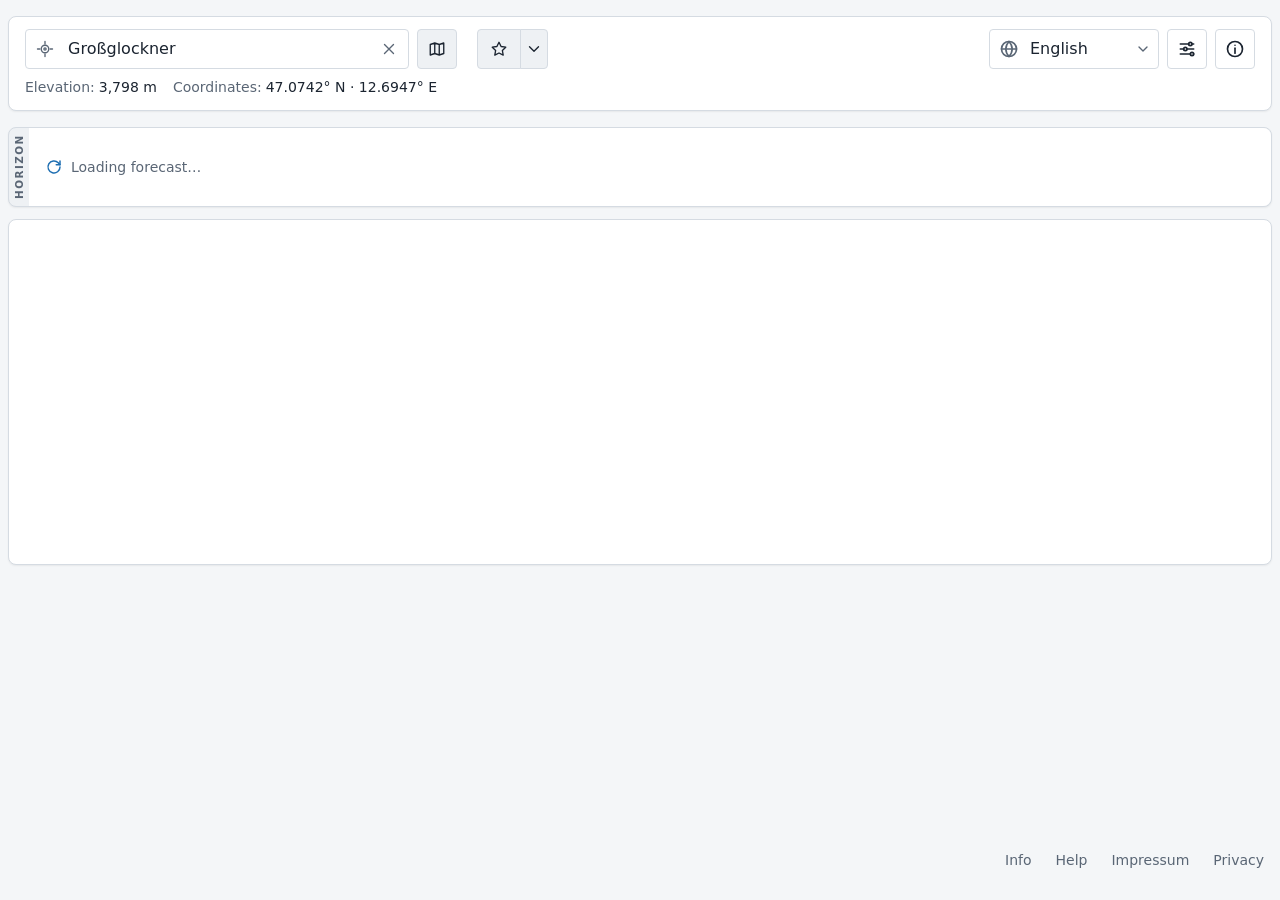
==== commit d2cbdb9f: "Website (WEB-S5, graupel-web 5315b61d) als GitHub-Pages-Vorschau" ====
--- a/at/index.html
+++ b/at/index.html
@@ -10,11 +10,13 @@
     <!-- Kennung bei Maptoolkit (REQ-698): Origin und Referer tragen nur die Domain der Seite (graupel.eu, …), nie Pfad
          oder Ort. maptoolkitStyle.ts setzt dieselbe Policy für jede Kartenanfrage. -->
     <meta name="referrer" content="strict-origin-when-cross-origin" />
-    <!-- Graupel-Wolke (REQ-424) auf hellblauem Grund (REQ-516); erzeugt mit scripts/generate-icons.mjs. -->
+    <!-- Graupel-Wolke (REQ-424) auf hellblauem Grund (REQ-516); erzeugt mit scripts/generate-icons.mjs. Ordner
+         app-icons/, nicht icons/: Apache leitet /icons/ auf seine eigenen Symbole um (REQ-777, REQ-779,
+         RESERVED_FOLDERS in scripts/package-site.mjs). Vite schreibt die Pfade relativ zur Seite (base "./"). -->
     <link rel="icon" href="../favicon.svg" type="image/svg+xml" />
-    <link rel="icon" href="../icons/favicon-32.png" type="image/png" sizes="32x32" />
-    <link rel="apple-touch-icon" href="../icons/apple-touch-icon.png" />
-    <!-- Installierbar als App (REQ-425); die Symbole unter icons/ liefert das Logo (REQ-424). Auf Android im Vollbild
+    <link rel="icon" href="../app-icons/favicon-32.png" type="image/png" sizes="32x32" />
+    <link rel="apple-touch-icon" href="../app-icons/apple-touch-icon.png" />
+    <!-- Installierbar als App (REQ-425); die Symbole unter app-icons/ liefert das Logo (REQ-424). Auf Android im Vollbild
          ohne Status- und Navigationsleiste, sonst standalone (REQ-755, display im Manifest, state/appMode.ts). -->
     <link rel="manifest" href="./manifest.webmanifest" />
     <!-- Leisten von Browser und App (Statusleiste, Fläche über der heruntergezogenen Seite) in der Hintergrundfarbe
@@ -37,8 +39,8 @@
       } catch (error) {}
     </script>
     <title>Graupel</title>
-    <script type="module" crossorigin src="../assets/index-CF7M7JIG.js"></script>
-    <link rel="stylesheet" crossorigin href="../assets/index-CqXIVyA2.css">
+    <script type="module" crossorigin src="../assets/index-C03nSfUO.js"></script>
+    <link rel="stylesheet" crossorigin href="../assets/index-DWHYOCB7.css">
   </head>
   <body>
     <div id="root"></div>
--- a/assets/index-DWHYOCB7.css
+++ b/assets/index-DWHYOCB7.css
@@ -0,0 +1 @@
+.error-cards{z-index:1100;left:max(var(--page-gutter), env(safe-area-inset-left));bottom:max(var(--page-gutter), env(safe-area-inset-bottom));gap:var(--space-2);width:min(24rem, calc(100vw - 2 * var(--page-gutter) - env(safe-area-inset-left) - env(safe-area-inset-right)));pointer-events:none;flex-direction:column;margin:0;display:flex;position:fixed}body:has(.map-dialog) .error-cards{bottom:max(5rem, calc(env(safe-area-inset-bottom) + 4rem))}body:has(.map-switch--tile) .error-cards{left:max(calc(.75rem + 80px + var(--space-3)), env(safe-area-inset-left))}.error-card{align-items:flex-start;gap:var(--space-2);padding:var(--space-3) var(--space-2) var(--space-3) var(--space-3);color:var(--color-text);background:var(--color-surface);border:1px solid var(--color-border);border-left:.25rem solid var(--color-error,#b42318);border-radius:var(--radius-md);pointer-events:auto;display:flex;box-shadow:0 6px 20px #0003}.error-card__body{flex:1;min-width:0}.error-card__text,.error-card__detail{font-size:var(--font-size-sm);overflow-wrap:anywhere;margin:0}.error-card__detail{margin-top:var(--space-1);color:var(--color-text-muted);overflow-wrap:break-word}.error-card__close{width:2rem;height:2rem;margin:calc(-1 * var(--space-1)) 0;color:var(--color-text-muted);border-radius:var(--radius-sm);cursor:pointer;background:0 0;border:0;flex:none;justify-content:center;align-items:center;padding:0;display:inline-flex}@media (hover:hover){.error-card__close:hover{color:var(--color-text);background:var(--color-surface-muted)}}.error-card__close svg{width:1.125rem;height:1.125rem}.dialog{width:min(40rem, calc(100vw - 2 * (var(--space-4) + var(--safe-area-x))));max-width:none;max-height:calc(100dvh - 2 * var(--space-4));color:var(--color-text);background:var(--color-surface);border:1px solid var(--color-border);border-radius:var(--radius-md);padding:0;overflow:hidden;box-shadow:0 10px 30px #00000040}.dialog[open]{display:flex}html.dialog-open,html.dialog-open body{overscroll-behavior:none;overflow:hidden}html.dialog-open--gutter{scrollbar-gutter:stable}.dialog,.dialog__body{overscroll-behavior:contain}.dialog--tall{height:min(44rem, calc(100dvh - 2 * var(--space-4)))}.dialog--tall>.dialog__box>.dialog__body{flex:auto}.dialog::backdrop{background:#00000073}.dialog__box{flex-direction:column;width:100%;min-height:0;display:flex}.dialog__header{justify-content:space-between;align-items:center;gap:var(--space-2);padding:var(--space-3) var(--space-3) var(--space-3) var(--space-4);border-bottom:1px solid var(--color-border);display:flex}.dialog__title{font-size:var(--font-size-lg);margin:0;font-weight:600}.dialog__header--heading{align-items:stretch;gap:var(--space-1);padding-block:0;padding-left:var(--space-1)}.dialog__header--heading>.dialog__close{align-self:center}.dialog__heading{flex:auto;min-width:0;display:flex}.dialog__header-tools{align-items:center;gap:var(--space-1);margin-left:auto;display:flex}.dialog__body{min-height:0;padding:var(--space-4);overflow:auto}.dialog__box--bare{flex-direction:row}.dialog__box--bare>.dialog__body{flex:auto;min-width:0}.dialog__tools{align-items:center;gap:var(--space-1);padding:var(--space-1);flex-direction:column;flex:none;display:flex}.icon-button{width:2.5rem;height:2.5rem;color:inherit;border-radius:var(--radius-sm);cursor:pointer;background:0 0;border:1px solid #0000;flex:none;justify-content:center;align-items:center;padding:0;display:inline-flex}@media (hover:hover){.icon-button:hover{background:var(--color-surface-muted)}}@media (width<=30rem){.dialog{width:calc(100vw - 2 * var(--space-2));max-height:calc(100dvh - 2 * var(--space-2))}.dialog__body{padding:var(--space-3)}.dialog--tall{height:calc(100dvh - 2 * var(--space-2))}}.about__brand{align-items:center;gap:var(--space-3);margin-bottom:var(--space-3);display:flex}.about__logo{flex:none;width:4rem;height:4rem}.about__name{font-size:var(--font-size-lg);margin:0}.about__description{margin:0 0 var(--space-4)}.about__facts{gap:var(--space-1) var(--space-4);grid-template-columns:max-content minmax(0,1fr);margin:0;display:grid}.about__facts dt{color:var(--color-text-muted)}.about__facts dd{overflow-wrap:anywhere;margin:0}.about__note{margin-top:var(--space-1);color:var(--color-text-muted);font-size:var(--font-size-sm);display:block}@media (width<=30rem){.about__facts{grid-template-columns:minmax(0,1fr);gap:0}.about__facts dd+dt{margin-top:var(--space-2)}}.about a{color:var(--color-accent)}.about__popup-link{font:inherit;color:var(--color-accent);cursor:pointer;background:0 0;border:0;padding:0;text-decoration:underline}.ip-screen{fill:var(--color-bg)}.ip-frame{fill:none;stroke:var(--color-border);stroke-width:1.5px}.ip-bar,.ip-desk{fill:var(--color-surface-muted)}.ip-field,.ip-menu{fill:var(--color-surface);stroke:var(--color-border);stroke-width:.75px}.ip-line{fill:var(--color-border)}.ip-accent{fill:var(--color-accent);fill-opacity:.45}.ip-chart{fill:var(--color-surface)}.ip-pressed{fill:var(--color-border)}.ip-dim{fill:#000;fill-opacity:.3}.ip-glyph{fill:none;stroke:var(--color-text);stroke-width:1.2px;stroke-linecap:round;stroke-linejoin:round}.ip-dot{fill:var(--color-text)}.ip-label{font-family:var(--font-family);fill:var(--color-text)}.ip-label--strong{font-weight:700}.ip-hit{fill:var(--color-today);fill-opacity:.2;stroke:var(--color-today);stroke-width:1.6px}.ip-hit--second{fill-opacity:.12;stroke-width:1.1px;stroke-dasharray:2 1.4}.ip-inset{fill:none;stroke:var(--color-border);stroke-width:.75px}.help{--help-probability:#7c3aed;--help-now:#e11d48}@media (prefers-color-scheme:dark){:root:not([data-theme=light]) .help{--help-probability:#a78bfa;--help-now:#fb7185}}:root[data-theme=dark] .help{--help-probability:#a78bfa;--help-now:#fb7185}.help__section+.help__section{margin-top:var(--space-4);padding-top:var(--space-4);border-top:1px solid var(--color-border)}.help__title{margin:0 0 var(--space-2);font-size:var(--font-size-md);font-weight:600}.help__picture{width:100%;max-width:28rem;height:auto;margin:0 0 var(--space-2);display:block}.help__text{font-size:var(--font-size-sm);margin:0;line-height:1.45}.help__text+.help__text{margin-top:var(--space-2)}.help__list{margin:var(--space-2) 0 0;font-size:var(--font-size-sm);padding-left:1.25rem;line-height:1.45}.help__list>li+li{margin-top:var(--space-1)}.hp-divider{stroke:var(--color-border);stroke-width:.75px}.hp-star{fill:#c98a1b}.hp-grip{fill:var(--color-text-muted)}.hp-chain--weather{fill:var(--color-accent)}.hp-chain--cloud{fill:var(--color-text-muted)}.hp-chain--0{fill-opacity:.55}.hp-chain--1{fill-opacity:.38}.hp-chain--2{fill-opacity:.22}.hp-strip{fill:var(--color-accent)}.hp-strip-text{font-family:var(--font-family);fill:var(--color-accent-contrast);font-weight:600}.hp-strip-line{fill:var(--color-accent-contrast);fill-opacity:.7}.hp-strip-glyph{fill:none;stroke:var(--color-accent-contrast);stroke-width:.8px}.hp-day--out{opacity:.4}.hp-marker{fill:none;stroke:var(--color-text-muted);stroke-width:1.2px}.hp-badge{fill:var(--color-today)}.hp-badge-text{font-family:var(--font-family);fill:#1b2430;font-size:7px;font-weight:700}.hp-today{fill:var(--color-today)}.hp-cloud{fill:var(--color-text-muted)}.hp-rain{fill:var(--graupel-tooltip-precipitation)}.hp-probability{fill:none;stroke:var(--help-probability);stroke-width:.9px;stroke-linejoin:round}.hp-zero{stroke:var(--color-accent);stroke-width:.5px}.hp-temperature{fill:none;stroke:var(--graupel-tooltip-temperature);stroke-width:1.6px;stroke-linecap:round}.hp-temperature--felt{stroke-width:.9px;stroke-dasharray:2.5 1.8}.hp-wind{fill:none;stroke:var(--graupel-tooltip-wind);stroke-width:1.4px;stroke-linecap:round}.hp-wind--gust{stroke-width:1.1px;stroke-dasharray:.1 2}.hp-arrow-circle{fill:var(--color-surface);stroke:var(--color-border);stroke-width:.5px}.hp-arrow{fill:none;stroke:var(--graupel-tooltip-wind);stroke-width:.8px;stroke-linecap:round;stroke-linejoin:round}.hp-now{stroke:var(--help-now);stroke-width:1px;stroke-dasharray:3 2}.hp-value{font-family:var(--font-family);font-size:6.5px;font-weight:600}.hp-value--temperature{fill:var(--graupel-tooltip-temperature)}.hp-value--rain{fill:var(--graupel-tooltip-precipitation)}.hp-value--probability{fill:var(--help-probability)}.hp-value--wind{fill:var(--graupel-tooltip-wind)}.imprint{overflow-wrap:anywhere}.imprint p{margin:0 0 var(--space-2)}.imprint__section{margin-top:var(--space-4)}.imprint__heading{margin:0 0 var(--space-2);font-size:var(--font-size-md)}.imprint__address{flex-direction:column;margin:0;font-style:normal;display:flex}.imprint__address a{color:var(--color-accent)}.privacy{overflow-wrap:anywhere;-webkit-hyphens:auto;hyphens:auto}.privacy p{margin:0 0 var(--space-2)}.privacy__updated{color:var(--color-text-muted);font-size:var(--font-size-sm)}.privacy__section{margin-top:var(--space-4)}.privacy__heading{margin:0 0 var(--space-2);font-size:var(--font-size-md)}.privacy__address{margin:0 0 var(--space-2);flex-direction:column;font-style:normal;display:flex}.privacy__provider{margin-bottom:var(--space-2)}.privacy__links{padding-left:var(--space-4);margin:0}.privacy__links a{color:var(--color-accent)}.tabs{gap:0 var(--space-1);scrollbar-width:none;overscroll-behavior-x:contain;border-bottom:1px solid var(--color-border);flex-wrap:nowrap;display:flex;overflow:auto hidden}.tabs::-webkit-scrollbar{display:none}.dialog__heading>.tabs{border-bottom:0;flex:auto;min-width:0}.dialog__heading>.tabs>.tabs__tab{padding-block:var(--space-3);line-height:1.5rem}.tabs__tab{white-space:nowrap;padding:var(--space-2) var(--space-3);font:inherit;color:var(--color-text-muted);cursor:pointer;-webkit-tap-highlight-color:transparent;background:0 0;border:0;border-bottom:2px solid #0000;flex:none}@media (hover:hover){.tabs__tab:hover{color:var(--color-text)}}.tabs__tab[aria-selected=true]{color:var(--color-text);border-bottom-color:var(--color-accent);font-weight:600}.tabs__tab:focus{box-shadow:none;outline:none}:root[data-keyboard] .tabs__tab:focus-visible{color:var(--color-accent);text-underline-offset:.25em;text-decoration:underline;text-decoration-thickness:1px}.tabs__panel[hidden]{display:none}.tabs__panel:focus-visible{outline-offset:4px}.tabs__panel>:first-child{margin-top:0}.tabs__panel>:last-child{margin-bottom:0}@media (width<=30rem){.tabs__tab{padding-inline:var(--space-2)}}.tabs[data-fit="1"]>.tabs__tab{padding-inline:var(--space-2)}.tabs[data-fit="2"]>.tabs__tab{padding-inline:.375rem}.tabs[data-fit="3"],.tabs[data-fit="4"],.tabs[data-fit="5"]{gap:0}.tabs[data-fit="3"]>.tabs__tab{padding-inline:.375rem;font-size:.9375rem}.tabs[data-fit="4"]>.tabs__tab{font-size:var(--font-size-sm);padding-inline:.3125rem}.tabs[data-fit="5"]>.tabs__tab{padding-inline:var(--space-1);font-size:.8125rem}.info-dialog{height:min(44rem, calc(100dvh - 2 * var(--space-4)))}.info-dialog .dialog__body{flex:auto}@media (width<=30rem){.info-dialog{height:calc(100dvh - 2 * var(--space-2))}}.settings-dialog .dialog__header{border-bottom:0}.settings-tabs{padding:0 var(--space-2);flex:none}.settings{gap:var(--space-4);flex-direction:column;display:flex}.settings__section{gap:var(--space-2);padding-bottom:var(--space-4);border-bottom:1px solid var(--color-border);flex-direction:column;display:flex}.settings__title{font-size:var(--font-size-md);margin:0;font-weight:600}.settings__note{margin:var(--space-4) 0 0;color:var(--color-text-muted);font-size:var(--font-size-sm)}.settings__text{margin:0}.settings__choices{gap:var(--space-2) var(--space-4);flex-wrap:wrap;display:flex}.settings__choice{align-items:center;gap:var(--space-2);cursor:pointer;min-height:2.5rem;display:inline-flex}.settings__choice input{width:1.125rem;height:1.125rem;accent-color:var(--color-accent);margin:0}.settings__status{margin:0 0 var(--space-3);font-size:var(--font-size-sm)}.settings__status:empty{margin:0}.settings__group{align-items:flex-start;gap:var(--space-1);flex-direction:column;display:flex}.settings__field{align-items:center;gap:var(--space-2);flex-wrap:wrap;min-height:2.5rem;display:flex}.settings__field[aria-disabled=true]{opacity:.5}.settings__select:disabled{cursor:not-allowed}.settings__hint{color:var(--color-text-muted);font-size:var(--font-size-sm);margin:0}.settings__select{max-width:100%;min-height:2.5rem;padding:var(--space-1) var(--space-2);font:inherit;color:var(--color-text);background:var(--color-surface);border:1px solid var(--color-border);border-radius:var(--radius-sm)}.settings__section>.settings__select{align-self:flex-start}@media (width<=30rem){.settings-tabs{gap:0;padding:0}}.install-dialog{--install-wallpaper-top:#a9cdeb;--install-wallpaper-bottom:#4c7db0}@media (prefers-color-scheme:dark){:root:not([data-theme=light]) .install-dialog{--install-wallpaper-top:#2f5578;--install-wallpaper-bottom:#172636}}:root[data-theme=dark] .install-dialog{--install-wallpaper-top:#2f5578;--install-wallpaper-bottom:#172636}.install-why{margin:0 0 var(--space-4);padding:0 0 var(--space-3) 1.25rem;border-bottom:1px solid var(--color-border);font-size:var(--font-size-sm);line-height:1.4}.install-why>li+li{margin-top:var(--space-1)}.install-dialog [data-platform]{margin:0}.install-dialog__actions{justify-content:flex-end;display:flex}.install-dialog__install{min-height:2.5rem;padding:var(--space-2) var(--space-4);font:inherit;color:var(--color-accent-contrast);background:var(--color-accent);border:1px solid var(--color-accent);border-radius:var(--radius-sm);cursor:pointer;font-weight:600}@media (hover:hover){.install-dialog__install:hover{filter:brightness(1.1)}}.install-dialog__lead{margin:0 0 var(--space-3);color:var(--color-text-muted)}.install-steps{gap:var(--space-3);grid-template-columns:repeat(3,minmax(0,1fr));margin:0;padding:0;list-style:none;display:grid}.install-steps[data-count="4"]{grid-template-columns:repeat(4,minmax(0,1fr))}@media (width<=30rem){.install-steps[data-count="4"]{row-gap:var(--space-4);grid-template-columns:repeat(2,minmax(0,1fr))}.install-steps[data-count="4"] .install-step__picture{max-width:6.5rem}}.install-step{text-align:center;flex-direction:column;align-items:center;display:flex}.install-step__picture{width:100%;max-width:10rem;height:auto;display:block}.install-step__number{width:1.375rem;height:1.375rem;margin:var(--space-2) 0 var(--space-1);color:#1b2430;background:var(--color-today);border-radius:50%;justify-content:center;align-items:center;font-size:.8125rem;font-weight:700;display:inline-flex}.install-step__text{font-size:var(--font-size-sm);overflow-wrap:break-word;line-height:1.3}.install-dialog__note{margin:var(--space-3) 0 0;font-size:var(--font-size-sm);color:var(--color-text-muted)}.install-footnote-mark{margin-left:.1em;font-size:.75em;font-weight:700;line-height:0}.install-dialog__footnote>.install-footnote-mark{margin-left:0}.ip-wallpaper-top{stop-color:var(--install-wallpaper-top)}.ip-wallpaper-bottom{stop-color:var(--install-wallpaper-bottom)}.ip-app{fill:#fff;fill-opacity:.4}.ip-app--dock{fill-opacity:.25}.ip-app--desk{fill:var(--color-border);fill-opacity:1}.ip-dockbar{fill:var(--color-surface);fill-opacity:.8;stroke:var(--color-border);stroke-width:.75px}.ip-app-label{font-family:var(--font-family);fill:#fff;font-size:6.5px;font-weight:600}.ip-icon-bg{fill:#dcebf8}.ip-icon-cloud{fill:#fff;stroke:#24476f;stroke-width:1.2px;stroke-linejoin:round}.ip-icon-facet{fill:none;stroke:#24476f;stroke-width:.6px}.app{min-height:100dvh;padding-left:env(safe-area-inset-left);padding-right:env(safe-area-inset-right);overflow-x:clip;container:app/inline-size}.app__inner{--app-gap:var(--space-3);gap:var(--app-gap);width:100%;max-width:var(--page-max-width);min-height:inherit;--page-top:var(--space-3);--page-bottom:var(--space-3);padding:calc(var(--page-top) + env(safe-area-inset-top)) var(--page-gutter) calc(var(--page-bottom) + var(--page-bottom-inset,env(safe-area-inset-bottom)));grid-template:"top""main"1fr"footer"/minmax(0,1fr);margin-inline:auto;display:grid}.app__inner:has(.footer--safari){--page-bottom-inset:0px}.app__top{background:var(--color-surface);border:1px solid var(--color-border);border-radius:var(--radius-md);min-width:0;box-shadow:var(--shadow-surface);grid-area:top;grid-template-columns:minmax(0,1fr);align-items:start;display:grid}.app__location,.app__header{min-width:0}.app__header{order:-1}.app__top>div>.region,.app__top--bare{box-shadow:none;background:0 0;border:0;border-radius:0}.app__top--bare>div>.region{padding:0}.app__main{gap:var(--space-3);flex-direction:column;grid-area:main;min-width:0;display:flex}.app__footer{grid-area:footer;min-width:0}.app__inner:has(>.app__footer .footer--phone){grid-template-rows:auto auto 1fr}.app__footer:has(.footer--phone){align-self:start}@container app (width<=40rem){.app__inner{--page-bottom:0px}}:where(.app--tablet) .app__inner{--page-bottom:0px}@container app (width>=48rem){.app__inner{--app-gap:var(--space-4);--page-top:var(--space-4);--page-bottom:var(--space-4)}.app__top{grid-template-columns:minmax(0,1fr) auto}.app__header{order:0}}.app.app--tablet{--page-gutter:calc(16px * 2 / 3)}:where(.app--tablet) .app__inner{--app-gap:var(--space-3);--page-top:var(--space-3);--page-bottom:0px}.app__top.app__top--row{grid-template-columns:minmax(0,1fr) auto;align-items:center}.app__top--row .app__header{order:0}.app__top--row .header{padding:var(--space-3) var(--space-4)}.app__top--row .header__language{margin-inline-end:0}.app--tablet .location__bar:has(>.phone-menu)>.location__search{max-width:none}.app__inner--flush-top{--page-top:0px}@media (width>=64rem){.app{--page-gutter:var(--space-2)}.app__inner{max-width:none;padding-inline:calc(var(--page-gutter) + max(0px, 100% - var(--page-max-width)) / 4)}}.day-slider-card{--day-label-width:1.25rem;--day-today:var(--color-today);--day-today-text:#000;--day-selected-bg:#e9ecef;--day-marker:#8c949e;--day-grip-mark:#fff;--day-grip:.625rem;box-sizing:border-box;width:100%;min-width:0;min-height:5rem;padding-left:var(--day-label-width);background:var(--color-surface-muted);border:1px solid var(--color-border);border-radius:var(--radius-md);box-shadow:var(--shadow-surface);align-items:stretch;display:flex;position:relative}@media (prefers-color-scheme:dark){:root:not([data-theme=light]) .day-slider-card{--day-today-text:#000;--day-selected-bg:#2b333d;--day-marker:#7d8794}}:root[data-theme=dark] .day-slider-card{--day-today-text:#000;--day-selected-bg:#2b333d;--day-marker:#7d8794}.day-slider-card__label{width:var(--day-label-width);letter-spacing:.14em;text-transform:uppercase;color:var(--color-text-muted);writing-mode:vertical-rl;white-space:nowrap;-webkit-user-select:none;user-select:none;pointer-events:none;justify-content:center;align-items:center;font-size:.65rem;font-weight:800;line-height:1;display:flex;position:absolute;top:0;bottom:0;left:0;overflow:hidden;transform:rotate(180deg)}.day-slider{flex-direction:column;flex:auto;min-width:0;display:flex;container:day-slider/inline-size}.day-slider__track{grid-template-columns:repeat(var(--day-count), minmax(0, 1fr));flex:auto;display:grid;position:relative}.day-slider__caption{display:none}.day-card{justify-content:center;align-items:center;gap:var(--space-1);box-sizing:border-box;touch-action:pan-y pinch-zoom;-webkit-user-select:none;user-select:none;min-width:0;padding:var(--space-2) var(--space-1);font:inherit;color:var(--color-text);background:var(--color-surface);border:0;border-top:.25rem solid var(--color-border);border-right:1px solid var(--color-border);cursor:pointer;border-radius:0;flex-direction:column;grid-row:1;margin:0;line-height:1.25;transition:background-color .2s;display:flex;container:day-card/inline-size}@media (hover:hover){@container day-slider (width>=40rem){.day-card:hover{background:var(--day-selected-bg)}}}.day-card__weekday{max-width:100%;font-size:calc(var(--font-size-sm) * var(--day-weekday-scale,1));white-space:nowrap;font-weight:700}.day-card__date{box-sizing:border-box;max-width:100%;font-size:calc(.78rem * var(--day-date-scale,1));font-variant-numeric:tabular-nums;white-space:nowrap;color:var(--color-text);border-radius:var(--radius-sm);padding:.125rem;font-weight:700}.day-card__short{display:none}.day-card__weekday .day-card__short{font-size:min(1em, 100cqi / var(--day-letters-em,1))}.day-slider__measure{visibility:hidden;pointer-events:none;white-space:nowrap;width:0;height:0;position:absolute;top:0;left:0;overflow:hidden}.day-slider__measure>span{display:inline-block}.day-slider__measure-weekday{font-size:var(--font-size-sm);font-weight:700}.day-slider__measure-date{font-variant-numeric:tabular-nums;padding-inline:.125rem;font-size:.78rem;font-weight:700}.day-slider__measure-letters{font-size:var(--font-size-sm);font-weight:700}.day-card--selected{background:var(--day-selected-bg);border-top-color:var(--day-marker)}.day-card--today{border-top-color:var(--day-today)}.day-card--today .day-card__date{padding-inline:clamp(.125rem, (100cqi - var(--day-date-text,0px)) / 2, var(--space-2));color:var(--day-today-text);background:var(--day-today)}.day-slider--short .day-card__long{display:none}.day-slider--short .day-card__short{display:inline}.day-slider--short .day-card__weekday{font-size:min(var(--font-size-sm), 80cqi)}.day-slider--short .day-card__date{padding-inline:.125rem;font-size:min(.78rem,60cqi)}.day-slider__today-bar{z-index:2;background:var(--day-today);pointer-events:none;grid-row:1;align-self:start;height:.25rem;margin-right:1px;position:relative}.day-slider__marker{grid-row:1;grid-column:var(--marker-start) / var(--marker-end);z-index:1;border:2px solid var(--day-marker);border-radius:var(--radius-sm);pointer-events:none;display:flex;position:relative}.day-slider__body{pointer-events:auto;cursor:grab;touch-action:none;flex:auto}.day-slider__marker--whole{grid-column:1/-1}.day-slider__marker--whole .day-slider__body{cursor:pointer;touch-action:pan-y pinch-zoom}.day-slider__marker--dragging .day-slider__body{cursor:grabbing}.day-slider__handle{z-index:1;flex:0 0 var(--day-grip);pointer-events:auto;cursor:ew-resize;touch-action:none;background:radial-gradient(circle, var(--day-grip-mark) 1.5px, transparent 2px) center / .5rem .4rem repeat-y, var(--day-marker);border-radius:var(--radius-sm);align-self:center;height:60%;min-height:1.75rem;position:relative}.day-slider__handle--start{margin-left:calc(var(--day-grip) / -2 - 1px)}.day-slider__handle--end{margin-right:calc(var(--day-grip) / -2 - 1px)}@container day-slider (width>=40rem){.day-card:last-of-type{border-radius:0 var(--radius-md) var(--radius-md) 0;border-right:0}}.day-slider__empty{padding:var(--space-3) var(--space-4);color:var(--color-text-muted);font-size:var(--font-size-sm);background:var(--color-surface);border-radius:0 var(--radius-md) var(--radius-md) 0;flex:auto;align-items:center;margin:0;display:flex}.day-slider__loading-message{gap:var(--space-2);align-items:center;display:inline-flex}.day-slider__loading-icon{width:1.125rem;height:1.125rem;color:var(--color-accent);flex:none}.day-slider__loading-icon .icon__turn{transform-box:view-box;transform-origin:12px 12px;animation:.9s linear infinite day-slider-loading-turn}.day-slider__loading{z-index:5;box-sizing:border-box;min-width:0;padding:0 var(--space-4);color:var(--color-text-muted);font-size:var(--font-size-sm);white-space:nowrap;background:var(--color-surface);border-radius:0 var(--radius-md) var(--radius-md) 0;visibility:hidden;pointer-events:none;grid-area:1/1/auto/-1;align-items:center;display:flex;position:relative;overflow:hidden}.day-slider__loading[data-loading]{visibility:visible;pointer-events:auto}.day-slider__track:has(>.day-slider__loading[data-loading]) .day-slider__marker{visibility:hidden}html[data-meteogram-pull] .day-slider__loading:not([data-loading]){visibility:visible;opacity:var(--meteogram-pull-progress,0)}.day-slider__loading:not([data-loading]) .day-slider__loading-icon .icon__turn{transform:rotate(calc(var(--meteogram-pull-progress,0) * 360deg));animation:none}@container day-slider (width<40rem){.day-slider__loading{border:1px solid var(--color-border);border-radius:var(--radius-md)}}:where(.app--tablet) .day-slider__loading{border:1px solid var(--color-border);border-radius:var(--radius-md)}@keyframes day-slider-loading-turn{to{transform:rotate(360deg)}}@media (prefers-reduced-motion:reduce){.day-slider__loading-icon .icon__turn,.day-slider__loading:not([data-loading]) .day-slider__loading-icon .icon__turn{animation:none;transform:none}}@container day-slider (width<40rem){.day-slider__track{--grip-width:1.5rem;--grip-height:1.375rem;--grip-hit:2.75rem;grid-template-columns:repeat(var(--day-count), minmax(0, 1fr));padding:0 0 1rem}.day-card{padding:var(--space-2) 0}.day-slider__track .day-card__weekday{font-size:calc(.6875rem * var(--day-weekday-scale,1))}.day-slider__track .day-card__date{font-size:calc(.8125rem * var(--day-date-scale,1))}.day-slider__measure-weekday{font-size:.6875rem}.day-slider__measure-date{font-size:.8125rem}.day-slider__measure-letters{font-size:.6875rem;font-weight:600}.day-slider--short .day-card__weekday{font-size:.6875rem}.day-slider--short .day-card__date{font-size:min(.8125rem,70cqi)}.day-slider__handle{width:min(var(--grip-width), 50% + 2px);height:var(--grip-height);background:linear-gradient(var(--day-grip-mark), var(--day-grip-mark)) center / 2px 45% no-repeat, var(--day-marker);min-height:0;box-shadow:var(--shadow-surface);border-radius:999px;margin:0;position:absolute;top:calc(100% - .25rem)}.day-slider__handle:after{content:"";top:calc((var(--grip-hit) - var(--grip-height)) / -2);left:calc((100% - var(--grip-hit)) / 2);width:var(--grip-hit);height:var(--grip-hit);position:absolute}.day-slider__handle--start{left:-2px}.day-slider__handle--end{right:-2px}.day-slider__caption{color:var(--color-text-muted);text-align:center;white-space:nowrap;text-overflow:ellipsis;pointer-events:none;font-size:11px;line-height:.875rem;display:block;position:absolute;top:calc(100% - .75rem - 2px);left:0;right:0;overflow:hidden}.day-slider__track:before{content:"";background:var(--color-surface);border:1px solid var(--color-border);border-radius:var(--radius-md);grid-area:1/1/auto/-1}.day-slider__track .day-card{text-align:center;background:0 0;border:0;gap:.125rem}.day-slider__track .day-card__weekday,.day-slider__track .day-card__date{font-variant-numeric:proportional-nums;letter-spacing:0;text-align:center;color:var(--color-text-muted);background:0 0;padding:0;font-size:.6875rem;font-weight:600;line-height:1.15}.day-slider__track .day-card__date{color:var(--color-text);font-size:min(.875rem,70cqi);font-weight:700}.day-slider__track .day-card__weekday .day-card__long,.day-slider__track .day-card__date .day-card__short{display:inline}.day-slider__track .day-card__weekday .day-card__short,.day-slider__track .day-card__date .day-card__long,.day-slider--narrow-weekday .day-card__weekday .day-card__long{display:none}.day-slider--narrow-weekday .day-card__weekday .day-card__short{display:inline}.day-slider__track .day-card--today .day-card__weekday,.day-slider__track .day-card--today .day-card__date{color:var(--day-today)}.day-slider__today-bar{display:none}.day-slider__track .day-card--selected{background:var(--color-accent)}.day-slider__track .day-card--selected .day-card__weekday,.day-slider__track .day-card--selected .day-card__date{color:var(--color-accent-contrast)}.day-slider__track .day-card--large-weekday .day-card__weekday{font-size:min(.875rem,70cqi);line-height:.790625rem}.day-slider__track .day-card--today.day-card--selected .day-card__weekday,.day-slider__track .day-card--today.day-card--selected .day-card__date{color:var(--day-today)}.day-slider__track .day-card--first{border-radius:var(--radius-md) 0 0 var(--radius-md)}.day-slider__track .day-card--last{border-radius:0 var(--radius-md) var(--radius-md) 0}.day-slider__track .day-card--first.day-card--last{border-radius:var(--radius-md)}.day-slider__marker{border-color:#0000}.day-slider__track .day-slider__handle{--grip-height:.875rem;background:linear-gradient(90deg, transparent 30%, var(--color-accent-contrast) 30% 36%, transparent 36% 47%, var(--color-accent-contrast) 47% 53%, transparent 53% 64%, var(--color-accent-contrast) 64% 70%, transparent 70%) center / 100% .375rem no-repeat, var(--color-accent);border-radius:.1875rem .1875rem .4375rem .4375rem;top:calc(100% + .25rem)}}:where(.app--tablet) .day-slider__track{--grip-width:1.5rem;--grip-height:1.375rem;--grip-hit:2.75rem;grid-template-columns:repeat(var(--day-count), minmax(0, 1fr));padding:0 0 1rem}:where(.app--tablet) .day-card{padding:var(--space-2) 0}:where(.app--tablet) .day-slider__track .day-card__weekday{font-size:calc(.6875rem * var(--day-weekday-scale,1))}:where(.app--tablet) .day-slider__track .day-card__date{font-size:calc(.8125rem * var(--day-date-scale,1))}:where(.app--tablet) .day-slider__measure-weekday{font-size:.6875rem}:where(.app--tablet) .day-slider__measure-date{font-size:.8125rem}:where(.app--tablet) .day-slider__measure-letters{font-size:.6875rem;font-weight:600}:where(.app--tablet) .day-slider--short .day-card__weekday{font-size:.6875rem}:where(.app--tablet) .day-slider--short .day-card__date{font-size:min(.8125rem,70cqi)}:where(.app--tablet) .day-slider__handle{width:min(var(--grip-width), 50% + 2px);height:var(--grip-height);background:linear-gradient(var(--day-grip-mark), var(--day-grip-mark)) center / 2px 45% no-repeat, var(--day-marker);min-height:0;box-shadow:var(--shadow-surface);border-radius:999px;margin:0;position:absolute;top:calc(100% - .25rem)}:where(.app--tablet) .day-slider__handle:after{content:"";top:calc((var(--grip-hit) - var(--grip-height)) / -2);left:calc((100% - var(--grip-hit)) / 2);width:var(--grip-hit);height:var(--grip-hit);position:absolute}:where(.app--tablet) .day-slider__handle--start{left:-2px}:where(.app--tablet) .day-slider__handle--end{right:-2px}:where(.app--tablet) .day-slider__caption{color:var(--color-text-muted);text-align:center;white-space:nowrap;text-overflow:ellipsis;pointer-events:none;font-size:11px;line-height:.875rem;display:block;position:absolute;top:calc(100% - .75rem - 2px);left:0;right:0;overflow:hidden}:where(.app--tablet) .day-slider__track:before{content:"";background:var(--color-surface);border:1px solid var(--color-border);border-radius:var(--radius-md);grid-area:1/1/auto/-1}:where(.app--tablet) .day-slider__track .day-card{text-align:center;background:0 0;border:0;gap:.125rem}:where(.app--tablet) .day-slider__track .day-card__weekday,:where(.app--tablet) .day-slider__track .day-card__date{font-variant-numeric:proportional-nums;letter-spacing:0;text-align:center;color:var(--color-text-muted);background:0 0;padding:0;font-size:.6875rem;font-weight:600;line-height:1.15}:where(.app--tablet) .day-slider__track .day-card__date{color:var(--color-text);font-size:min(.875rem,70cqi);font-weight:700}:where(.app--tablet) .day-slider__track .day-card__weekday .day-card__long,:where(.app--tablet) .day-slider__track .day-card__date .day-card__short{display:inline}:where(.app--tablet) .day-slider__track .day-card__weekday .day-card__short,:where(.app--tablet) .day-slider__track .day-card__date .day-card__long,:where(.app--tablet) .day-slider--narrow-weekday .day-card__weekday .day-card__long{display:none}:where(.app--tablet) .day-slider--narrow-weekday .day-card__weekday .day-card__short{display:inline}:where(.app--tablet) .day-slider__track .day-card--today .day-card__weekday,:where(.app--tablet) .day-slider__track .day-card--today .day-card__date{color:var(--day-today)}:where(.app--tablet) .day-slider__today-bar{display:none}:where(.app--tablet) .day-slider__track .day-card--selected{background:var(--color-accent)}:where(.app--tablet) .day-slider__track .day-card--selected .day-card__weekday,:where(.app--tablet) .day-slider__track .day-card--selected .day-card__date{color:var(--color-accent-contrast)}:where(.app--tablet) .day-slider__track .day-card--large-weekday .day-card__weekday{font-size:min(.875rem,70cqi);line-height:.790625rem}:where(.app--tablet) .day-slider__track .day-card--today.day-card--selected .day-card__weekday,:where(.app--tablet) .day-slider__track .day-card--today.day-card--selected .day-card__date{color:var(--day-today)}:where(.app--tablet) .day-slider__track .day-card--first{border-radius:var(--radius-md) 0 0 var(--radius-md)}:where(.app--tablet) .day-slider__track .day-card--last{border-radius:0 var(--radius-md) var(--radius-md) 0}:where(.app--tablet) .day-slider__track .day-card--first.day-card--last{border-radius:var(--radius-md)}:where(.app--tablet) .day-slider__marker{border-color:#0000}:where(.app--tablet) .day-slider__track .day-slider__handle{--grip-height:.875rem;background:linear-gradient(90deg, transparent 30%, var(--color-accent-contrast) 30% 36%, transparent 36% 47%, var(--color-accent-contrast) 47% 53%, transparent 53% 64%, var(--color-accent-contrast) 64% 70%, transparent 70%) center / 100% .375rem no-repeat, var(--color-accent);border-radius:.1875rem .1875rem .4375rem .4375rem;top:calc(100% + .25rem)}@container app (width<=40rem){.day-slider-card{min-height:0;box-shadow:none;background:0 0;border:0;border-radius:0;padding-left:0}.day-slider-card__label{display:none}.day-slider-card{--day-slider-gap:.625rem;margin-block:calc(var(--day-slider-gap) - var(--space-3))}}:where(.app--tablet) .day-slider-card{min-height:0;box-shadow:none;background:0 0;border:0;border-radius:0;padding-left:0}:where(.app--tablet) .day-slider-card__label{display:none}:where(.app--tablet) .day-slider-card{--day-slider-gap:.625rem;margin-block:calc(var(--day-slider-gap) - var(--space-3))}.day-slider-card--bare{min-height:0;box-shadow:none;background:0 0;border:0;border-radius:0;padding-left:0}.day-slider-card--bare .day-slider-card__label{display:none}.region.footer{padding:var(--space-1) 0;box-shadow:none;font-size:var(--font-size-sm);background:0 0;border:0;border-radius:0}.footer__row{align-items:center;gap:var(--space-1) var(--space-2);flex-wrap:wrap;display:flex}.footer__start{align-items:center;display:flex}.footer__start:empty{display:none}.footer__nav{margin-left:auto}.footer__links{justify-content:flex-end;gap:var(--space-1) var(--space-2);flex-wrap:wrap;margin:0;padding:0;list-style:none;display:flex}.footer__link{min-height:2.5rem;padding:var(--space-1) var(--space-2);font:inherit;color:var(--color-text-muted);border-radius:var(--radius-sm);cursor:pointer;background:0 0;border:0;text-decoration:none}@media (hover:hover){.footer__link:hover{color:var(--color-text)}}.region.footer--phone{margin-top:calc(-1 * var(--app-gap,var(--space-3)));padding-top:0;position:relative}.footer__row--phone{justify-content:flex-end}.footer__row--phone .footer__start{gap:var(--space-2);flex:auto;min-width:0}@container app (width<=40rem){.region.footer{padding-bottom:0}}:where(.app--tablet) .region.footer{padding-bottom:0}.region.footer--safari{padding-bottom:5rem}.app__inner:has(.meteogram__scroll--fits) .region.footer--safari{padding-bottom:0}.region.footer--safari .meteogram-actions__button{align-items:flex-end;height:1.875rem;position:relative}.region.footer--safari .meteogram-actions__button:before{content:"";position:absolute;inset:-.625rem -1px -1px}.region.footer--safari .footer__start .meteogram__source{align-self:flex-end;padding-bottom:4px}.header{padding:var(--space-3) var(--space-4) 0;align-items:flex-start;display:flex}.header__bar{justify-content:flex-end;align-items:center;gap:var(--space-2);width:100%;display:flex}.header__language{min-width:0;color:var(--color-text-muted);align-items:center;margin-inline-end:auto;display:inline-flex;position:relative}.header__language .header__select{min-width:0;max-width:12rem;height:2.5rem;min-height:2.5rem;color:var(--color-text);cursor:pointer;appearance:none;padding-block:0;padding-inline:2.5rem 2rem}.header__globe,.header__chevron{pointer-events:none;position:absolute;top:50%;transform:translateY(-50%)}.header__globe{inset-inline-start:calc(1.125rem - 8px)}.header__chevron{width:16px;height:16px;inset-inline-end:var(--space-2)}.header__button{align-items:center;gap:var(--space-2);min-height:2.5rem;padding:var(--space-1) var(--space-3);font:inherit;color:var(--color-text);border:1px solid var(--color-border);border-radius:var(--radius-sm);cursor:pointer;background:0 0;flex-shrink:0;display:inline-flex}@media (hover:hover){.header__button:hover{background:var(--color-surface-muted)}}.header__button--download{color:var(--color-accent-contrast);background:var(--color-accent);border-color:var(--color-accent);font-weight:600}@media (hover:hover){.header__button--download:hover{background:var(--color-accent);filter:brightness(1.1)}}.header__button--icon{justify-content:center;width:2.5rem;padding:0}@container app (width>=48rem){.header{padding:var(--space-3) var(--space-4) var(--space-3) 0}.header__language{margin-inline-end:0}}.history-list{--history-current:#b7791f}@media (prefers-color-scheme:dark){:root:not([data-theme=light]) .history-list{--history-current:#e0a940}}:root[data-theme=dark] .history-list{--history-current:#e0a940}.location__history-main--current .location__history-clock{color:#b7791f}.location .location__history-main{align-items:center;gap:var(--space-1);display:inline-flex}.location__history-day{font-size:var(--font-size-sm);font-variant-numeric:tabular-nums}.history-menu{z-index:20;min-width:13rem;max-width:min(20rem, calc(100vw - 2 * var(--page-gutter)));max-height:min(24rem,60vh);padding:var(--space-1) 0;background:var(--color-surface);border:1px solid var(--color-border);border-radius:var(--radius-sm);position:absolute;top:calc(100% + 2px);right:0;overflow-y:auto;box-shadow:0 4px 12px #00000026}.history-menu[hidden]{display:none}.history-list__items{margin:0;padding:0;list-style:none}.history-list__items[hidden]{display:none}.history-list__items--nested{padding-inline-start:var(--space-4)}.history-list__item{align-items:center;gap:var(--space-1);width:100%;padding:var(--space-2) var(--space-3);font:inherit;font-size:var(--font-size-sm);font-variant-numeric:tabular-nums;color:var(--color-text);text-align:start;white-space:nowrap;cursor:pointer;background:0 0;border:0;display:flex}.history-list__item:focus{background:var(--color-surface-muted);outline:none}@media (hover:hover){.history-list__item:hover{background:var(--color-surface-muted)}}.history-list__item[aria-current=true]{color:var(--color-accent);font-weight:600}.history-list__check{width:18px;height:18px;box-sizing:content-box;flex:none;margin-inline-start:auto;padding-inline-start:var(--space-2)}.history-list__current{color:var(--history-current);box-shadow:inset 3px 0 0 var(--history-current)}.history-list__current[aria-current=true]{color:var(--history-current)}.history-list__chevron{width:16px;height:16px;color:var(--color-text-muted);flex:none;transition:transform .15s}.history-list__group[aria-expanded=true] .history-list__chevron{transform:rotate(90deg)}.history-list__divider{height:1px;margin:var(--space-1) 0;background:var(--color-border)}.history-dialog .history-list__item{min-height:2.75rem;font-size:var(--font-size-md)}.history-dialog .history-list{min-width:min(18rem, calc(100vw - 4 * var(--page-gutter)))}.phone-menu{display:flex;position:relative}.phone-menu__button{color:var(--color-text-muted)}.phone-menu__button[aria-expanded=true]{color:var(--color-text);background:var(--color-surface-muted)}.phone-menu__panel{top:calc(100% + var(--space-1));z-index:20;gap:var(--space-1);width:max-content;min-width:13rem;max-width:calc(100vw - 2 * var(--page-gutter));padding:var(--space-1);font-size:var(--font-size-md);background:var(--color-surface);border:1px solid var(--color-border);border-radius:var(--radius-md);box-shadow:var(--tooltip-shadow);flex-direction:column;display:flex;position:absolute;right:0}.phone-menu__panel[hidden]{display:none}.phone-menu__item{align-items:center;gap:var(--space-3);min-height:2.75rem;padding:0 var(--space-3);font:inherit;color:var(--color-text);text-align:start;border-radius:var(--radius-sm);cursor:pointer;background:0 0;border:0;display:flex}@media (hover:hover){.phone-menu__item:not(.phone-menu__item--install):hover{background:var(--color-surface-muted)}}.phone-menu__item .icon{color:var(--color-text-muted);flex:none}.phone-menu__item--history-current .icon{color:#b7791f}.phone-menu__no-icon{width:20px;height:20px}.phone-menu__item--install{color:var(--color-accent-contrast);background:var(--color-accent);font-weight:600}.phone-menu__item--install .icon{color:inherit}.phone-menu__divider{width:100%;margin:var(--space-1) 0;border:0;border-top:1px solid var(--color-border)}.phone-menu__language{margin-bottom:var(--space-1);color:var(--color-text-muted);display:flex;position:relative}.phone-menu__language .phone-menu__select{width:100%;min-width:0;height:2.75rem;padding-block:0;padding-inline:calc(var(--space-3) + 20px + var(--space-3)) 2rem;color:var(--color-text);cursor:pointer;appearance:none}.phone-menu__globe,.phone-menu__chevron{pointer-events:none;position:absolute;top:50%;transform:translateY(-50%)}.phone-menu__globe{inset-inline-start:var(--space-3)}.phone-menu__chevron{width:16px;height:16px;inset-inline-end:var(--space-2)}.history-slider{--history-marked:#7c3aed;--history-marked-text:#fff;--history-today:var(--color-today);--history-today-text:#000;margin-bottom:calc(.625rem - var(--space-3));min-width:0}@media (prefers-color-scheme:dark){:root:not([data-theme=light]) .history-slider{--history-marked:#8b5cf6;--history-today:#d08f2c}}:root[data-theme=dark] .history-slider{--history-marked:#8b5cf6;--history-today:#d08f2c}.history-slider__track{grid-template-columns:repeat(var(--history-fields), minmax(0, 1fr));display:grid;position:relative}.history-slider__track:before{content:"";background:var(--color-surface);border:1px solid var(--color-border);border-radius:var(--radius-md);grid-area:1/1/auto/-1}.history-day{box-sizing:border-box;min-width:0;padding:var(--space-2) 0;font:inherit;text-align:center;color:var(--color-text);border-radius:var(--radius-md);cursor:pointer;touch-action:manipulation;-webkit-user-select:none;user-select:none;background:0 0;border:0;flex-direction:column;grid-row:1;justify-content:center;align-items:center;gap:.125rem;margin:0;display:flex;container:history-day/inline-size}.history-day__weekday,.history-day__date{font-variant-numeric:proportional-nums;white-space:nowrap;max-width:100%;font-weight:600;line-height:1.15;overflow:hidden}.history-day__weekday{color:var(--color-text-muted);font-size:min(.6875rem,55cqi)}.history-day__date{font-size:min(.875rem,70cqi);font-weight:700}.history-day--today{background:var(--history-today)}.history-day--today .history-day__weekday,.history-day--today .history-day__date{color:var(--history-today-text)}.history-day--marked{background:var(--history-marked)}.history-day--marked .history-day__weekday,.history-day--marked .history-day__date{color:var(--history-marked-text)}.history-day--today.history-day--marked{box-shadow:inset 0 0 0 2px var(--history-today)}.history-day:focus-visible{outline:2px solid var(--color-focus);outline-offset:1px}.dialog.rename-dialog{width:min(24rem, calc(100vw - 2 * (var(--space-4) + var(--safe-area-x))))}.rename-dialog .dialog__title{overflow-wrap:anywhere}.rename-dialog__form{gap:var(--space-4);flex-direction:column;margin:0;display:flex}.rename-dialog__field{width:100%;min-height:2.5rem;padding:var(--space-2) var(--space-3);font:inherit;font-size:max(var(--font-size-md), 16px);color:var(--color-text);background:var(--color-surface);border:1px solid var(--color-accent);border-radius:var(--radius-sm)}.rename-dialog__field:focus{outline:2px solid var(--color-accent);outline-offset:-1px}.rename-dialog__field[aria-invalid=true]{border-color:var(--color-error,#b42318);outline-color:var(--color-error,#b42318)}.rename-dialog__actions{justify-content:flex-end;gap:var(--space-2);display:flex}.rename-dialog__button{min-width:5.5rem;min-height:2.5rem;padding:var(--space-2) var(--space-4);font:inherit;color:var(--color-text);background:var(--color-surface);border:1px solid var(--color-border);border-radius:var(--radius-sm);cursor:pointer;-webkit-tap-highlight-color:transparent;font-weight:600}.rename-dialog__button--ok{color:var(--color-accent-contrast);background:var(--color-accent);border-color:var(--color-accent)}.rename-dialog__button:disabled{cursor:default;opacity:.5}@media (hover:hover){.rename-dialog__button:hover:not(:disabled){background:var(--color-surface-muted)}.rename-dialog__button--ok:hover:not(:disabled){background:var(--color-accent);filter:brightness(1.1)}}html.map-dialog-open,html.map-dialog-open body{overflow:hidden}.map-dialog{width:100%;height:100dvh;padding:0 env(safe-area-inset-right) 0 env(safe-area-inset-left);z-index:1000;background:var(--color-bg);flex-direction:column;margin:0;display:flex;position:fixed;inset:0;overflow:hidden}.map-dialog__actions{z-index:1001;gap:.5rem;display:flex;position:absolute;bottom:2rem;right:.75rem}.map-dialog__tools{z-index:1001;align-items:flex-start;gap:var(--space-2);pointer-events:none;flex-direction:column;display:flex;position:absolute;top:.75rem;left:.75rem;right:4rem}.map-dialog__row{align-self:stretch;align-items:stretch;gap:var(--space-2);display:flex}.map-dialog__tools .location__search{flex-direction:column;display:flex}.map-dialog__tools .location__field{flex:auto}.map-dialog__row>*,.map-dialog__tools .location__facts{pointer-events:auto}.map-dialog__tools .location__field,.map-dialog__tools .split-button .button,.map-dialog__tools .location__facts{box-shadow:0 1px 4px #00000040}.map-dialog__tools .location__facts{max-width:100%;padding:var(--space-1) var(--space-2);color:var(--color-text);background:var(--color-surface);border-radius:var(--radius-sm)}.map-dialog__tools .location__facts dd{white-space:nowrap;min-width:7ch}.map-dialog__tools .split-button{flex:none}.map-dialog__tools .split-button .button{background:var(--color-surface);margin-block:0}.map-dialog__tools .split-button__main{margin-inline:0}.map-dialog__tools .split-button__arrow{clip-path:polygon(-.5rem -.5rem,calc(100% + .5rem) -.5rem,calc(100% + .5rem) calc(100% + .5rem),-.5rem calc(100% + .5rem),-.5rem 100%,0 100%,0 0,-.5rem 0);margin-inline-end:0}.map-dialog__tools .split-button__arrow:focus-visible{clip-path:none}.map-switch{z-index:1001;font:inherit;cursor:pointer;margin:0;padding:0;position:absolute}.map-switch:focus-visible{outline-offset:.0625rem;outline:.125rem solid #3b82f6}.map-switch--tile{background:#fff;border:2px solid #fff;border-radius:8px;width:80px;height:80px;bottom:2.75rem;left:.75rem;overflow:hidden;box-shadow:0 1px 6px #0006}.map-switch__picture{object-fit:cover;-webkit-user-select:none;user-select:none;width:100%;height:100%;display:block}.map-switch__icon{color:#222;background:#ffffffe6;border-radius:4px;justify-content:center;align-items:center;width:18px;height:18px;display:flex;position:absolute;top:4px;left:4px}.map-switch__icon .icon{width:13px;height:13px}.map-switch__name{letter-spacing:-.01em;white-space:nowrap;text-align:center;color:#fff;background:linear-gradient(#00000059,#000000b8);padding:3px 1px 4px;font-size:10px;font-weight:600;line-height:1.1;position:absolute;bottom:0;left:0;right:0}@media (hover:hover){.map-switch--tile:hover{box-shadow:0 1px 8px #0000008c}}.map-switch--button{color:#222;background:#fff;justify-content:center;align-items:center;display:flex;right:10px}.map-switch--button .icon{stroke-width:1.7px;width:19px;height:19px}.map-dialog[data-provider=opentopomap] .map-switch--button{background-clip:padding-box;border:2px solid #0003;border-radius:4px;width:34px;height:34px;top:84px}.map-dialog[data-provider=maptoolkit] .map-switch--button{border:0;border-radius:4px;width:29px;height:29px;top:78px;box-shadow:0 0 0 2px #0000001a}@media (hover:hover){.map-dialog[data-provider=opentopomap] .map-switch--button:hover{background-color:#f4f4f4}.map-dialog[data-provider=maptoolkit] .map-switch--button:hover{background-color:#f2f2f2}}.map-dialog__button{min-height:2.25rem;font:inherit;color:#333;cursor:pointer;background-color:#fff;border:.125rem solid #0003;border-radius:.25rem;justify-content:center;align-items:center;padding:.375rem .875rem;font-size:.85rem;font-weight:600;line-height:1.2;transition:background-color .15s,border-color .15s,color .15s;display:inline-flex}@media (hover:hover){.map-dialog__button:hover:not(:disabled){color:#111;background-color:#f4f4f4;border-color:#0000004d}}.map-dialog__button:focus-visible{outline-offset:.0625rem;outline:.125rem solid #3b82f6}.map-dialog__button:disabled{cursor:default;color:#777}.map-dialog__button--ok{font-weight:700}@media (hover:hover){.map-dialog__button--ok:hover:not(:disabled){color:#047857;background-color:#f0fdf4;border-color:#10b981}}.map-dialog .leaflet-control-attribution,.map-dialog .maplibregl-ctrl-attrib{color:#000000bf;background-color:#ffffff80;margin:0;padding:0 5px;font-size:12px;line-height:20px}@media (width<=30rem),(orientation:landscape) and (pointer:coarse) and (height<=500px){.map-dialog .leaflet-control-attribution{padding-right:calc(5px + .5em)}.map-dialog .maptoolkit-logo-control{bottom:14px!important;left:20px!important}}.map-dialog .leaflet-control-attribution a,.map-dialog .maplibregl-ctrl-attrib a{color:inherit;text-decoration:none}.map-dialog .leaflet-control-attribution a:focus-visible,.map-dialog .maplibregl-ctrl-attrib a:focus-visible{text-decoration:underline}@media (hover:hover){.map-dialog .leaflet-control-attribution a:hover,.map-dialog .maplibregl-ctrl-attrib a:hover{text-decoration:underline}}.map-dialog__map{flex:1;min-height:0;position:relative;overflow:hidden}.map-dialog__map .map-view{position:absolute;inset:0}.map-dialog__status{z-index:1000;top:var(--space-4);padding:var(--space-2) var(--space-3);background:var(--color-surface);border:1px solid var(--color-border);border-radius:var(--radius-sm);margin:0;position:absolute;left:50%;transform:translate(-50%)}.location{gap:var(--space-2);flex-direction:column;display:flex}.location .icon{vertical-align:middle;flex:none}.location__bar{align-items:center;gap:var(--space-2);flex-wrap:wrap;display:flex}.location__search{flex:8rem;min-width:0;max-width:24rem;position:relative}.location__field{background:var(--color-surface);border:1px solid var(--color-border);border-radius:var(--radius-sm);align-items:center;min-height:2.5rem;display:flex}.location__field:has(.location__input:focus-visible){outline:2px solid var(--color-focus);outline-offset:0}.app__inner--flush-top .location__bar button:focus-visible{outline-offset:-2px}.app__inner--flush-top .location__field:has(.location__input:focus-visible){outline-offset:-2px}.location__input{width:100%;min-width:0;min-height:2.25rem;padding:var(--space-1) var(--space-1);font:inherit;color:var(--color-text);border-radius:var(--radius-sm);background:0 0;border:0;flex:auto}.location__input:focus-visible{outline:none}.location__input:last-child{padding-inline-end:var(--space-3)}.location__field-button{width:2.25rem;height:2.25rem;color:var(--color-text-muted);border-radius:var(--radius-sm);cursor:pointer;background:0 0;border:0;flex:none;justify-content:center;align-items:center;margin:0 1px;padding:0;display:inline-flex}@media (hover:hover){.location__field-button:hover{color:var(--color-text);background:var(--color-surface-muted)}}.location__field-button:focus-visible{outline:2px solid var(--color-focus);outline-offset:-2px}.location__field-button:disabled{cursor:default;opacity:.6}.location__loading-icon{color:var(--color-accent)}.location__loading-icon .icon__turn{transform-box:view-box;transform-origin:12px 12px;animation:.9s linear infinite location-loading-turn}@keyframes location-loading-turn{to{transform:rotate(360deg)}}@media (prefers-reduced-motion:reduce){.location__loading-icon .icon__turn{animation:none;transform:none}}.location__popup{z-index:20;background:var(--color-surface);border:1px solid var(--color-border);border-radius:var(--radius-sm);max-height:min(20rem,60vh);position:absolute;top:calc(100% + 2px);left:0;right:0;overflow-y:auto;box-shadow:0 4px 12px #00000026}.location__popup[hidden]{display:none}.location__suggestions{margin:0;padding:0;list-style:none}.location__status{padding:var(--space-2) var(--space-3);color:var(--color-text-muted);font-size:var(--font-size-sm);margin:0}.location__option{align-items:baseline;gap:0 var(--space-2);padding:var(--space-2) var(--space-3);cursor:pointer;flex-wrap:wrap;display:flex}.location__option[aria-selected=true]{background:var(--color-surface-muted);box-shadow:inset 3px 0 0 var(--color-accent)}.location__option-name{font-weight:600}.location__option-region,.location__option-elevation{color:var(--color-text-muted);font-size:var(--font-size-sm)}.location__option-elevation{margin-left:auto}.location .button{align-items:center;gap:var(--space-1);min-height:2.25rem;padding:var(--space-1) var(--space-3);font:inherit;font-size:var(--font-size-sm);color:var(--color-text);background:var(--color-surface-muted);border:1px solid var(--color-border);border-radius:var(--radius-sm);cursor:pointer;display:inline-flex}.location .button--icon{justify-content:center;width:2.5rem;min-height:2.5rem;padding:0}.location .button:disabled{cursor:default;opacity:.6}.location__bar:has(>.phone-menu){flex-wrap:nowrap}.location__bar:has(>.phone-menu)>:not(.location__search){flex:none}.location__bar:has(>.phone-menu)>.location__favorites{margin-inline:calc(var(--space-3) / 2)}.split-button{margin-inline-start:var(--space-3);display:inline-flex;position:relative}.location .split-button .button{min-height:2.5rem}.location .split-button__main{border-start-end-radius:0;border-end-end-radius:0}.location .split-button__arrow{padding-inline:var(--space-1);border-start-start-radius:0;border-end-start-radius:0;margin-inline-start:-1px}.location .split-button__main:focus-visible,.location .split-button__arrow:focus-visible{z-index:1;position:relative}.location__star[aria-pressed=true]{color:#b7791f}.split-button__menu{z-index:20;min-width:12rem;max-width:min(20rem, calc(100vw - 2 * var(--page-gutter)));max-height:min(20rem,60vh);padding:var(--space-1) 0;background:var(--color-surface);border:1px solid var(--color-border);border-radius:var(--radius-sm);margin:0;list-style:none;position:absolute;top:calc(100% + 2px);right:0;overflow-y:auto;box-shadow:0 4px 12px #00000026}.split-button__menu[hidden]{display:none}.split-button__item{width:100%;padding:var(--space-2) var(--space-3);font:inherit;font-size:var(--font-size-sm);color:var(--color-text);text-align:start;text-overflow:ellipsis;white-space:nowrap;cursor:pointer;background:0 0;border:0;display:block;overflow:hidden}.split-button__item:focus{background:var(--color-surface-muted);box-shadow:inset 3px 0 0 var(--color-accent);outline:none}.split-button__item[aria-current=true]{color:var(--color-accent);font-weight:600}.split-button__item--empty{color:var(--color-text-muted);white-space:normal;cursor:default}.location__facts{gap:var(--space-1) var(--space-4);font-size:var(--font-size-sm);flex-wrap:wrap;margin:0;display:flex}.location__facts>div{gap:var(--space-1);display:flex}.location__facts dt{color:var(--color-text-muted)}.location__facts dt:after{content:":"}.location__facts dd{font-variant-numeric:tabular-nums;margin:0}@container app (width<48rem){.location__facts{flex-wrap:nowrap;justify-content:space-between}.location__facts>div{min-width:0}.location__facts>div:last-child{text-align:end;margin-inline-start:auto}.location__facts dt{clip-path:inset(50%);white-space:nowrap;border:0;width:1px;height:1px;margin:-1px;padding:0;position:absolute;overflow:hidden}}.split-button__row{align-items:stretch;display:flex}.split-button__row>.split-button__item{flex:auto;width:auto;min-width:0}.split-button__pencil{min-width:2.5rem;padding:0 var(--space-2);color:var(--color-text-muted);cursor:pointer;background:0 0;border:0;flex:none;justify-content:center;align-items:center;display:inline-flex}.split-button__pencil:focus{color:var(--color-accent);background:var(--color-surface-muted);outline:none}@media (hover:hover){.split-button__pencil:hover{color:var(--color-accent);background:var(--color-surface-muted)}}.split-button__pencil:focus-visible{box-shadow:inset 0 0 0 2px var(--color-accent)}.split-button__rename{min-width:0;margin:var(--space-1) var(--space-2);padding:var(--space-1) var(--space-2);font:inherit;font-size:var(--font-size-sm);color:var(--color-text);background:var(--color-surface);border:1px solid var(--color-accent);border-radius:var(--radius-sm);flex:auto}.split-button__rename:focus{outline:2px solid var(--color-accent);outline-offset:-1px}.split-button__rename[aria-invalid=true]{border-color:var(--color-error,#b42318);outline-color:var(--color-error,#b42318)}@media (pointer:coarse){.split-button__rename{font-size:max(var(--font-size-md), 16px)}}.meteogram-card{align-items:flex-start;gap:var(--space-2);display:flex}.meteogram{flex:auto;min-width:0;min-height:20rem;position:relative}.meteogram__scroll{overscroll-behavior-x:contain;scrollbar-width:none;position:relative;overflow-x:auto}.meteogram__scroll::-webkit-scrollbar{display:none}.meteogram__chart{min-width:40rem}.meteogram__scroll--portrait .meteogram__chart{width:calc(100% * var(--meteogram-width-factor,1));min-width:0}.meteogram:has(>.meteogram__scroll--portrait){min-height:0}.meteogram__source{padding:2px var(--page-gutter) 3px;color:var(--color-text-muted);white-space:nowrap;text-overflow:ellipsis;margin:0;font-size:11px;line-height:14px;overflow:hidden}.meteogram__source a{color:inherit;text-decoration:underline}.meteogram__scroll--portrait:not(.meteogram__scroll--export) .meteogram-footer-row{display:none!important}.meteogram__status{color:var(--color-text-muted);font-size:var(--font-size-sm);margin:0}.meteogram__status--overlay{top:var(--space-2);z-index:1;padding:var(--space-1) var(--space-2);white-space:nowrap;background:var(--color-surface);border:1px solid var(--color-border);border-radius:var(--radius-sm);pointer-events:none;margin:0;position:absolute;left:50%;transform:translate(-50%);box-shadow:0 4px 12px #00000026}.meteogram__retry{min-height:2.5rem;padding:var(--space-1) var(--space-3);font:inherit;color:var(--color-accent-contrast);background:var(--color-accent);border:1px solid var(--color-accent);border-radius:var(--radius-md);cursor:pointer}.meteogram-card.meteogram-card--bare.region{box-shadow:none;background:0 0;border:0;border-radius:0;margin-inline:0;padding:0}.meteogram-card--bare .meteogram{min-height:0}.meteogram-card__tools{align-items:center;gap:var(--space-1);flex-direction:column;flex:none;display:flex}.meteogram-card--tools-over{position:relative}.meteogram-card--tools-over .meteogram-card__tools{top:var(--space-3);right:var(--space-4);z-index:1;position:absolute}.meteogram-card--tools-translucent .meteogram-card__tools .icon-button{opacity:.45;transition:opacity .15s ease-out,background-color .15s ease-out}.meteogram-card--tools-translucent .meteogram-card__tools .icon-button:focus-visible{opacity:1;background:var(--color-surface)}@media (hover:hover){.meteogram-card--tools-translucent .meteogram-card__tools .icon-button:hover{opacity:1;background:var(--color-surface-muted)}}@media (prefers-reduced-motion:reduce){.meteogram-card--tools-translucent .meteogram-card__tools .icon-button{transition:none}}.meteogram-card__fullscreen,.meteogram-card__refresh,.meteogram-actions--card .meteogram-actions__button{width:2rem;height:2rem;color:var(--color-text-muted)}.meteogram-actions{align-items:center;gap:var(--space-1);display:flex;position:relative}.meteogram-actions--card,.meteogram-actions--fullscreen{flex-direction:column}.meteogram-actions--fullscreen .meteogram-actions__button{color:var(--color-text-muted)}.meteogram-actions__feedback:empty{display:none}.meteogram-actions__feedback{z-index:2;padding:var(--space-1) var(--space-2);font-size:var(--font-size-sm);white-space:nowrap;color:var(--color-text);background:var(--color-surface);border:1px solid var(--color-border);border-radius:var(--radius-sm);pointer-events:none;position:absolute;box-shadow:0 4px 12px #00000026}.meteogram-actions--footer{gap:0}.meteogram-actions--footer .meteogram-actions__button{width:2rem;height:2.5rem;color:var(--color-text-muted)}.footer__start .meteogram__source{flex:auto;min-width:0;padding:0}.footer__start .meteogram-actions+.meteogram__source{text-align:right}.meteogram-actions--footer .meteogram-actions__feedback{bottom:calc(100% + var(--space-1));width:max-content;max-width:calc(100vw - 2 * (var(--page-gutter,var(--space-3)) + var(--safe-area-x,0px)));white-space:normal;text-align:right;right:0}.footer__start>.meteogram-actions--footer:first-child .meteogram-actions__feedback{text-align:left;left:0;right:auto}.meteogram-actions--card .meteogram-actions__feedback,.meteogram-actions--fullscreen .meteogram-actions__feedback{top:0;right:calc(100% + var(--space-1))}.dialog.meteogram-fullscreen{width:100vw;max-width:none;height:100dvh;max-height:none;box-shadow:none;border:0;border-radius:0;margin:0}.meteogram-fullscreen .dialog__body{padding:var(--space-2) 0 var(--space-2) env(safe-area-inset-left);flex-direction:column;flex:auto;display:flex}.meteogram-fullscreen--no-controls .dialog__body{padding-top:env(safe-area-inset-top,0px);padding-right:env(safe-area-inset-right)}.meteogram-fullscreen--no-controls.meteogram-fullscreen--camera-left .dialog__body{padding-right:0}.meteogram-fullscreen--no-controls.meteogram-fullscreen--camera-right .dialog__body{padding-left:0}.meteogram-fullscreen--no-controls.meteogram-fullscreen--camera-left .meteogram-footer-row{padding-right:var(--safe-area-x,0px)!important}.meteogram-fullscreen--no-controls.meteogram-fullscreen--camera-right .meteogram-footer-row{padding-left:var(--safe-area-x,0px)!important}.meteogram-fullscreen__scroll{flex:auto;min-width:0;min-height:0;display:flex;position:relative;overflow:hidden}.meteogram-fullscreen .dialog__body{overflow:hidden}.meteogram-fullscreen--no-controls .meteogram-fullscreen__scroll{touch-action:none}.meteogram-fullscreen--no-controls .hover-unified-tooltip{bottom:0;overflow:hidden;box-sizing:content-box!important;width:var(--side-bar-width,max-content)!important;min-width:0!important;max-width:none!important;padding-inline:var(--side-bar-padding,.95em)!important;border-block:0!important;border-radius:0!important;position:fixed!important;top:0!important}.meteogram-fullscreen--no-controls .hover-unified-tooltip[data-side=left]{padding-left:max(var(--side-bar-padding,.95em), env(safe-area-inset-left))!important;border-left:0!important;left:0!important}.meteogram-fullscreen--no-controls .hover-unified-tooltip[data-side=right]{right:0;padding-right:max(var(--side-bar-padding,.95em), env(safe-area-inset-right))!important;border-right:0!important;left:auto!important}.meteogram-fullscreen--no-controls .hover-unified-tooltip{white-space:nowrap;line-height:1.2}.meteogram-fullscreen--no-controls .hover-unified-tooltip .tooltip-row{align-items:baseline!important;gap:.6em!important}.meteogram-fullscreen--no-controls .hover-unified-tooltip .tooltip-section-title{width:0;min-width:100%;overflow:hidden}.meteogram-fullscreen--no-controls .hover-unified-tooltip .tooltip-run-info{text-overflow:ellipsis;overflow:hidden}.meteogram-fullscreen__chart{flex:auto;min-width:0;min-height:0}.meteogram-fullscreen--no-controls .meteogram-footer-row{font-size:var(--meteogram-extremes-font-size,11px)!important;line-height:calc(var(--meteogram-extremes-font-size,11px) * 14 / 11)!important}html.meteogram-fullscreen-open,html.meteogram-fullscreen-open body{overscroll-behavior:none;height:100%;overflow:hidden}html.meteogram-fullscreen-open body{position:relative}.dialog.meteogram-fullscreen{overscroll-behavior:contain}@container app (width<=40rem){.meteogram-card.region{margin-inline:calc(-1 * var(--page-gutter));box-shadow:none;background:0 0;border:0;border-radius:0;padding:0}.meteogram__scroll{margin-top:calc(-1 * max(100%, 40rem) * var(--meteogram-top-room,0))}.meteogram__scroll--portrait{margin-top:calc(-100% * var(--meteogram-width-factor,1) * var(--meteogram-top-room,0))}}:where(.app--tablet) .meteogram-card.region{margin-inline:calc(-1 * var(--page-gutter));box-shadow:none;background:0 0;border:0;border-radius:0;padding:0}:where(.app--tablet) .meteogram__scroll{margin-top:calc(-1 * max(100%, 40rem) * var(--meteogram-top-room,0))}:where(.app--tablet) .meteogram__scroll--portrait{margin-top:calc(-100% * var(--meteogram-width-factor,1) * var(--meteogram-top-room,0))}.model-header-info{width:0;height:0;position:absolute;top:0;left:0}.model-header-info__item{z-index:2;display:flex;position:absolute}.model-header-info__item .icon-button{width:100%;height:100%;color:inherit;background:0 0;border:0;border-radius:50%;padding:0;position:relative}.model-header-info__item .icon-button:after{content:"";position:absolute;inset:-.375rem}.model-header-info__item .model-info{margin-top:var(--space-1)}.fullscreen-close{z-index:1001;width:1.5rem;height:1.5rem;color:var(--color-text-muted);display:flex;position:absolute;top:0;right:0}.fullscreen-close__button.icon-button{width:100%;height:100%;color:inherit;background:0 0;border:0;border-radius:50%;padding:0;position:relative}.fullscreen-close{-webkit-tap-highlight-color:transparent}.fullscreen-close__button.icon-button:after{content:"";position:absolute;inset:min(-.375rem,50% - 1.25rem)}.meteogram-fullscreen__scroll .meteogram-footer-row{margin-left:var(--fullscreen-close-room,0px)}.meteogram-card--pull{position:relative}.meteogram-card--pull .meteogram{transition:transform .25s ease-out}.meteogram-card--pull[data-pull] .meteogram{transform:translateY(var(--meteogram-pull,0px));transition:none}.meteogram-card--pull:is([data-pull],[data-pull-settling]){clip-path:polygon(-100vw -100vh,200vw -100vh,200vw 100%,-100vw 100%)}@media (prefers-reduced-motion:reduce){.meteogram-card--pull .meteogram{transition:none}}html[data-meteogram-touch],html[data-meteogram-touch] body{overscroll-behavior-y:none}.meteogram-card:has(>.meteogram-legend--side){position:relative}.meteogram-legend{box-sizing:border-box;color:var(--color-text);background:var(--color-surface);border:1px solid var(--color-border);border-radius:var(--radius-md);font-size:12px;line-height:16px;position:relative}.meteogram-legend--side{z-index:1;padding:var(--space-2) var(--space-2) var(--space-2) 10px;position:absolute;top:0;right:calc(100% + 8px);box-shadow:0 4px 12px #0000001f}.meteogram-legend__title{margin:0 1.75rem var(--space-1) 0;font-size:13px;font-weight:600;line-height:18px}.meteogram-legend__close.icon-button{width:1.75rem;height:1.75rem;color:var(--color-text-muted);position:absolute;top:2px;right:2px}.meteogram-legend__close.icon-button:after{content:"";position:absolute;inset:-.25rem}.meteogram-legend__items{gap:3px;margin:0;padding:0;list-style:none;display:grid}.meteogram-legend__items+.meteogram-legend__items{border-top:1px solid var(--color-border);margin-top:5px;padding-top:5px}.meteogram-legend__item{overflow-wrap:break-word;-webkit-hyphens:manual;hyphens:manual;align-items:center;gap:6px;min-width:0;display:flex}.meteogram-legend__item>span{min-width:0}.meteogram-legend__swatch{flex:none;overflow:visible}.meteogram-legend--card{margin-bottom:calc(.625rem - var(--space-3));padding:5px 2rem 5px 10px}.meteogram-legend--card .meteogram-legend__items{column-gap:var(--space-3);grid-template-columns:repeat(2,minmax(0,1fr));row-gap:1px}.meteogram-legend--card:not(.meteogram-legend--wide):not(.meteogram-legend--columns) .meteogram-legend__groups{--legend-line-gap:3px;columns:2;column-gap:var(--space-3);margin:calc(-1 * var(--legend-line-gap) - 1px) 0 calc(-1 * var(--legend-line-gap));clip-path:inset(calc(var(--legend-line-gap) + 1px) 0 0 0)}.meteogram-legend--card:not(.meteogram-legend--wide):not(.meteogram-legend--columns) .meteogram-legend__items,.meteogram-legend--card:not(.meteogram-legend--wide):not(.meteogram-legend--columns) .meteogram-legend__items+.meteogram-legend__items{break-inside:avoid;padding:var(--legend-line-gap) 0;border-top:1px solid var(--color-border);grid-template-columns:minmax(0,1fr);margin:0}.meteogram-legend--columns .meteogram-legend__groups{column-gap:var(--space-3);grid-auto-columns:minmax(0,1fr);grid-auto-flow:column;display:grid}.meteogram-legend--columns .meteogram-legend__column+.meteogram-legend__column{padding-left:var(--space-3);border-left:1px solid var(--color-border)}.meteogram-legend--card.meteogram-legend--columns .meteogram-legend__items{grid-template-columns:minmax(0,1fr)}.meteogram-legend--columns .meteogram-legend__items+.meteogram-legend__items{margin-top:3px;padding-top:3px}.meteogram-legend--wide{padding:6px 2.25rem 6px var(--space-3);box-shadow:var(--shadow-surface);margin-bottom:0}.meteogram-legend--wide .meteogram-legend__groups{--legend-gap:var(--space-4);margin-left:calc(-1 * var(--legend-gap) - 1px);clip-path:inset(0 0 0 calc(var(--legend-gap) + 1px));flex-wrap:wrap;row-gap:6px;display:flex}.meteogram-legend--wide .meteogram-legend__items,.meteogram-legend--wide .meteogram-legend__items+.meteogram-legend__items{align-content:start;column-gap:var(--legend-gap);padding:0 var(--legend-gap);border-top:0;border-left:1px solid var(--color-border);grid-template-rows:repeat(2,auto);grid-template-columns:none;grid-auto-columns:minmax(7.5rem,max-content);grid-auto-flow:column;margin:0}.model-chains{--chain-label-width:1.25rem;gap:var(--space-3);flex-direction:column;min-width:0;display:flex}.model-chain-status__text{color:var(--color-text-muted);margin:0}.model-chains .icon-button{width:1.75rem;height:1.75rem;color:var(--color-text-muted);border-radius:var(--radius-sm);cursor:pointer;background:0 0;border:0;justify-content:center;align-items:center;padding:0;display:inline-flex}@media (hover:hover){.model-chains .icon-button:hover{color:var(--color-text)}}.model-chain-row{box-sizing:border-box;background:var(--color-surface-muted);border:1px solid var(--color-border);border-radius:var(--radius-md);width:100%;min-width:0;box-shadow:var(--shadow-surface);align-items:stretch;display:flex;position:relative}.model-chain-row__empty{padding:var(--space-3) var(--space-4);color:var(--color-text-muted);font-size:var(--font-size-sm);background:var(--color-surface);border-radius:0 var(--radius-md) var(--radius-md) 0;flex:1;margin:0}.model-chain-row--labelled{padding-left:var(--chain-label-width)}.model-chain-row__label{width:var(--chain-label-width);letter-spacing:.14em;text-transform:uppercase;color:var(--color-text-muted);writing-mode:vertical-rl;white-space:nowrap;-webkit-user-select:none;user-select:none;pointer-events:none;justify-content:center;align-items:center;font-size:.65rem;font-weight:800;line-height:1;display:flex;position:absolute;top:0;bottom:0;left:0;overflow:hidden;transform:rotate(180deg)}.model-chain-row__cell{flex-grow:0;flex-shrink:0;min-width:0;position:relative}.model-card{box-sizing:border-box;width:100%;min-width:0;height:100%;padding:var(--space-2) var(--space-2) var(--space-2) var(--space-3);background:var(--color-surface);border-top:.25rem solid var(--color-border);border-right:1px solid var(--color-border);-webkit-user-select:none;user-select:none;transition:background-color .2s;position:relative}.model-chain-row__cell:last-child .model-card{border-radius:0 var(--radius-md) var(--radius-md) 0;border-right:0}.model-chain-row:not(.model-chain-row--labelled) .model-chain-row__cell:first-child .model-card{border-radius:var(--radius-md) 0 0 var(--radius-md)}.model-card__top{align-items:center;gap:var(--space-1);margin-bottom:var(--space-1);display:flex}.model-card__name{text-overflow:ellipsis;white-space:nowrap;min-width:0;font-weight:700;font-size:var(--font-size-sm);flex:1;overflow:hidden}.model-card__info{position:relative}.model-card__range{padding:.125rem var(--space-2);text-overflow:ellipsis;white-space:nowrap;text-align:center;border-radius:var(--radius-sm);font-size:.78rem;font-weight:700;overflow:hidden}.model-card__range[data-span=none]{opacity:.65;font-weight:600}.model-info{z-index:100;width:min(20rem,100vw - 1rem);padding:var(--space-2) var(--space-3);text-align:left;white-space:normal;color:var(--color-text);background:var(--color-surface);border:1px solid var(--color-border);border-radius:var(--radius-md);font-size:.8rem;position:absolute;top:100%;left:50%;transform:translate(-50%);box-shadow:0 .625rem 1.5rem #0003}.model-info__title{margin:0 0 var(--space-2)}.model-info-dialog__host{display:contents}.model-info-dialog .dialog__header{align-items:flex-start}.model-info-dialog .dialog__title{font-size:var(--font-size-md);padding-top:calc(1.25rem - .5lh);font-weight:400}.model-info-dialog__content{text-align:left}.model-info__link{color:var(--color-accent);text-underline-offset:.15em;text-decoration:underline;text-decoration-thickness:1px}.model-info__link:focus-visible{text-decoration-thickness:2px}@media (hover:hover){.model-info__link:hover{text-decoration-thickness:2px}}.model-info__replaced{margin:0 0 var(--space-2)}.model-info__specs{gap:.125rem var(--space-3);color:var(--color-text-muted);grid-template-columns:max-content 1fr;margin:0;display:grid}.model-info__spec{display:contents}.model-info__specs dt{font-weight:700}.model-info__specs dd{margin:0}.model-info__runs{margin-top:var(--space-2)}.model-info__runs-title{text-transform:uppercase;letter-spacing:.02em;color:var(--color-text-muted);margin:0;font-size:.75rem}.model-info__run{margin:.125rem 0 0}.model-info__explanation{margin-top:var(--space-2);padding-top:var(--space-2);border-top:1px solid var(--color-border);color:var(--color-text-muted)}.model-info__explanation p{margin:0}.model-info__explanation p+p{margin-top:var(--space-1)}.model-resize-handle{--handle-width:1rem;z-index:10;top:0;right:calc(var(--handle-width) / -2);width:var(--handle-width);cursor:ew-resize;touch-action:none;outline:none;position:absolute;bottom:0}@media (pointer:coarse){.model-resize-handle{--handle-width:1.75rem}}.model-resize-handle:after{content:"";top:var(--space-2);right:.375rem;bottom:var(--space-2);background-color:var(--color-text-muted);opacity:.45;border-radius:999px;width:.1875rem;transition:opacity .2s,background-color .2s;position:absolute}.model-resize-handle:focus-visible:after,.model-resize-handle.active-resizing:after{background-color:var(--color-accent);opacity:1}@media (hover:hover){.model-resize-handle:hover:after{background-color:var(--color-accent);opacity:1}}.model-resize-handle:focus-visible{outline:2px solid var(--color-focus);outline-offset:-2px}@container app (width<=40rem){.model-card__top{flex-wrap:wrap;gap:0}.model-card__top .model-card__name{flex:100%}.model-chains .model-card .icon-button{width:1.5rem;height:1.5rem}.model-card{padding-left:var(--space-2);padding-right:var(--space-1)}.model-card__range{padding:.125rem var(--space-1);font-size:.7rem}}:where(.app--tablet) .model-card__top{flex-wrap:wrap;gap:0}:where(.app--tablet) .model-card__top .model-card__name{flex:100%}:where(.app--tablet) .model-chains .model-card .icon-button{width:1.5rem;height:1.5rem}:where(.app--tablet) .model-card{padding-left:var(--space-2);padding-right:var(--space-1)}:where(.app--tablet) .model-card__range{padding:.125rem var(--space-1);font-size:.7rem}@container app (width<=40rem){.model-resize-handle{right:calc(.5px - var(--handle-width) / 2)}.model-resize-handle:after{left:calc(50% - .09375rem);right:auto}}:where(.app--tablet) .model-resize-handle{right:calc(.5px - var(--handle-width) / 2)}:where(.app--tablet) .model-resize-handle:after{left:calc(50% - .09375rem);right:auto}@container app (width<=40rem){.model-chain-row{box-shadow:none;background:0 0;border:0;border-radius:0}.model-chain-row--labelled{padding-left:0}.model-chain-row__label{display:none}.model-chain-row__cell:first-child .model-card,.model-chain-row__label+.model-chain-row__cell .model-card{border-radius:var(--radius-md) 0 0 var(--radius-md)}.model-chain-row__cell:first-child:last-child .model-card,.model-chain-row__label+.model-chain-row__cell:last-child .model-card,.model-chain-row__empty{border-radius:var(--radius-md)}}:where(.app--tablet) .model-chain-row{box-shadow:none;background:0 0;border:0;border-radius:0}:where(.app--tablet) .model-chain-row--labelled{padding-left:0}:where(.app--tablet) .model-chain-row__label{display:none}:where(.app--tablet) .model-chain-row__cell:first-child .model-card,:where(.app--tablet) .model-chain-row__label+.model-chain-row__cell .model-card{border-radius:var(--radius-md) 0 0 var(--radius-md)}:where(.app--tablet) .model-chain-row__cell:first-child:last-child .model-card,:where(.app--tablet) .model-chain-row__label+.model-chain-row__cell:last-child .model-card,:where(.app--tablet) .model-chain-row__empty{border-radius:var(--radius-md)}:root{--lightningcss-light:initial;--lightningcss-dark: ;color-scheme:light;--color-bg:#f4f6f8;--color-surface:#fff;--color-surface-muted:#eef1f4;--color-text:#1b2430;--color-text-muted:#5a6675;--color-border:#d5dbe2;--color-accent:#1f6fb2;--color-accent-contrast:#fff;--color-focus:#1f6fb2;--color-today:#f0a845;--font-family:system-ui, -apple-system, "Segoe UI", Roboto, "Helvetica Neue", Arial, sans-serif;--font-size-sm:.875rem;--font-size-md:1rem;--font-size-lg:1.25rem;--line-height:1.5;--space-1:.25rem;--space-2:.5rem;--space-3:.75rem;--space-4:1rem;--space-6:1.5rem;--radius-sm:.25rem;--radius-md:.5rem;--shadow-surface:0 1px 2px #0000000f;--page-max-width:80rem;--page-gutter:var(--space-4);--safe-area-x:max(env(safe-area-inset-left), env(safe-area-inset-right));--graupel-tooltip-background:var(--color-surface);--graupel-tooltip-border:var(--color-border);--graupel-tooltip-divider:var(--color-border);--graupel-tooltip-text:var(--color-text);--graupel-tooltip-label:var(--color-text-muted);--graupel-tooltip-temperature:#e11d48;--graupel-tooltip-apparent-temperature:#e11d48;--graupel-tooltip-wind:#0369a1;--graupel-tooltip-gust:#0369a1;--graupel-tooltip-precipitation:#1d4ed8;--graupel-tooltip-probability:#0e7490;--tooltip-shadow:0 .5rem 1.5rem #0000002e}@media (pointer:coarse) and (width<=30rem){:root{--page-gutter:calc(100vw * 16 / 390 * 2 / 3)}}@media (prefers-color-scheme:dark){:root:not([data-theme=light]){--lightningcss-light: ;--lightningcss-dark:initial;color-scheme:dark;--color-bg:#11161c;--color-surface:#1a2129;--color-surface-muted:#222b35;--color-text:#e4e9ef;--color-text-muted:#9aa6b4;--color-border:#2f3a46;--color-accent:#6cb2ec;--color-accent-contrast:#0b1118;--color-focus:#6cb2ec;--color-today:#d08f2c;--shadow-surface:none;--graupel-tooltip-temperature:#f43f5e;--graupel-tooltip-apparent-temperature:#f43f5e;--graupel-tooltip-wind:#0ea5e9;--graupel-tooltip-gust:#0ea5e9;--graupel-tooltip-precipitation:#3b82f6;--graupel-tooltip-probability:#38bdf8;--tooltip-shadow:0 .625rem 1.5625rem #0009}}:root[data-theme=dark]{--lightningcss-light: ;--lightningcss-dark:initial;color-scheme:dark;--color-bg:#11161c;--color-surface:#1a2129;--color-surface-muted:#222b35;--color-text:#e4e9ef;--color-text-muted:#9aa6b4;--color-border:#2f3a46;--color-accent:#6cb2ec;--color-accent-contrast:#0b1118;--color-focus:#6cb2ec;--shadow-surface:none;--graupel-tooltip-temperature:#f43f5e;--graupel-tooltip-apparent-temperature:#f43f5e;--graupel-tooltip-wind:#0ea5e9;--graupel-tooltip-gust:#0ea5e9;--graupel-tooltip-precipitation:#3b82f6;--graupel-tooltip-probability:#38bdf8;--tooltip-shadow:0 .625rem 1.5625rem #0009}*,:before,:after{box-sizing:border-box}html{-webkit-text-size-adjust:100%;-moz-text-size-adjust:100%;text-size-adjust:100%;background:var(--color-bg)}body{background:var(--color-bg);min-width:0;color:var(--color-text);font-family:var(--font-family);font-size:var(--font-size-md);line-height:var(--line-height);margin:0}#root{min-height:100dvh}img,svg,canvas{max-width:100%}:focus-visible{outline:2px solid var(--color-focus);outline-offset:2px}.close-button{-webkit-tap-highlight-color:transparent}.close-button:focus{box-shadow:none;outline:none}:root[data-keyboard] .close-button:focus-visible{outline-offset:1px;outline:2px solid}.region{min-width:0;padding:var(--space-3) var(--space-4);background:var(--color-surface);border:1px solid var(--color-border);border-radius:var(--radius-md);box-shadow:var(--shadow-surface)}.region__title{font-size:var(--font-size-md);margin:0;font-weight:600}.region__placeholder{margin:var(--space-1) 0 0;color:var(--color-text-muted);font-size:var(--font-size-sm)}.visually-hidden{clip-path:inset(50%);white-space:nowrap;border:0;width:1px;height:1px;margin:-1px;padding:0;position:absolute;overflow:hidden}.field{min-height:2.5rem;padding:var(--space-1) var(--space-2);font:inherit;color:var(--color-text);background:var(--color-surface);border:1px solid var(--color-border);border-radius:var(--radius-sm)}.hover-unified-tooltip{box-shadow:var(--tooltip-shadow)!important}
